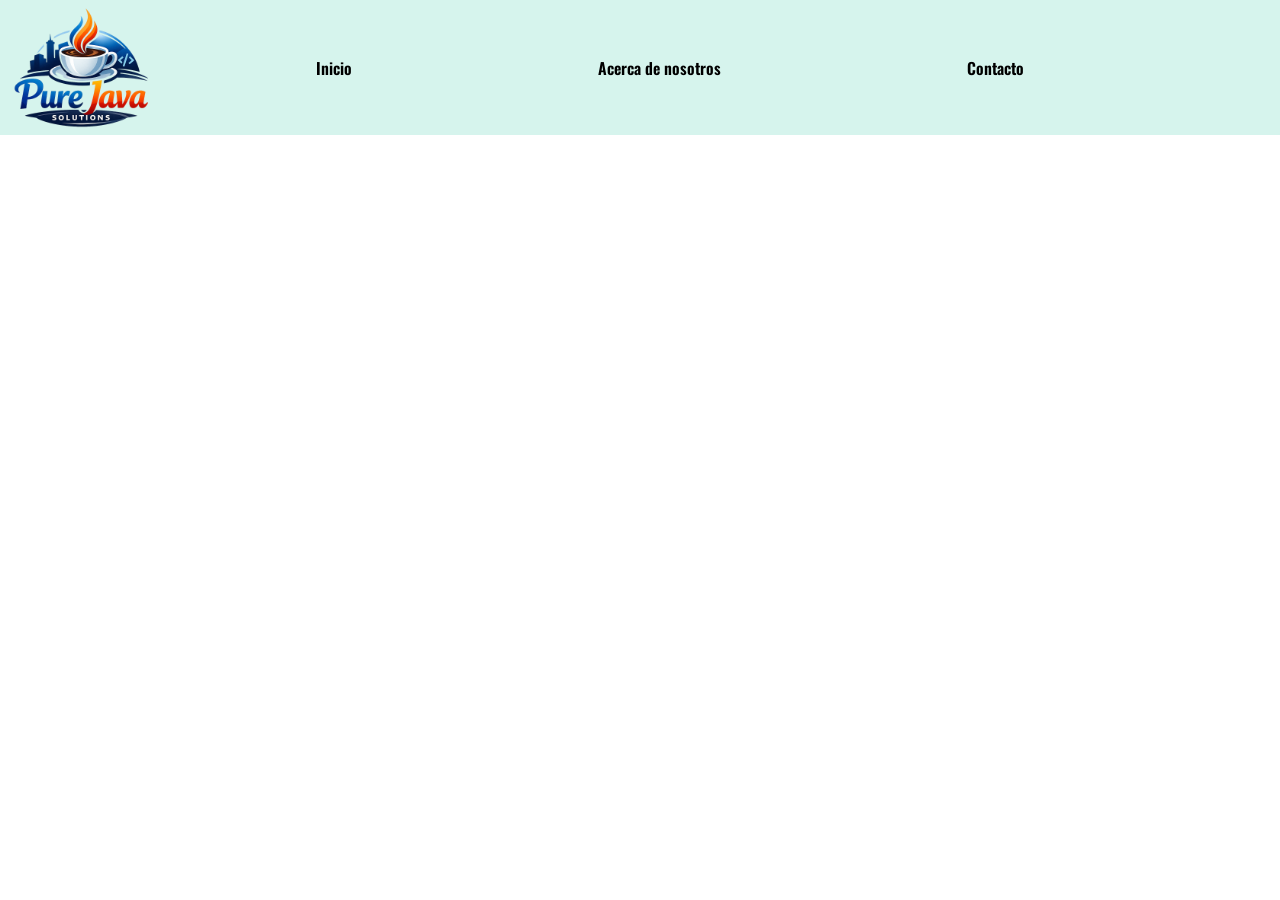
==== index.html @ aa398c0d "Añade Navbar" ====
<!DOCTYPE html>
<html lang="en">
<head>
    <meta charset="UTF-8">
    <meta name="viewport" content="width=device-width, initial-scale=1.0">
    <title>Document</title>
    <link rel="stylesheet" href="./styles/main.css">

    <!-- fuentes -->

    <link rel="preconnect" href="https://fonts.googleapis.com">
    <link rel="preconnect" href="https://fonts.gstatic.com" crossorigin>
    <link href="https://fonts.googleapis.com/css2?family=Oswald:wght@200..700&display=swap" rel="stylesheet">

</head>
<body>
    <header>
        <nav id="navbar">
            <section class="img-container">
                <a href=""><img src="./media/logo.png" alt="Logo Pure Java Solutions" class="img"></a>
            </section>
            <section class="links-container">
                <a href="#" class="link">Inicio</a>
                <a href="#" class="link">Acerca de nosotros</a>
                <a href="#" class="link">Contacto</a>
            </section>
        </nav>
    </header>
    <main>
        
    </main>
    <footer>

    </footer>
</body>
</html>
---- styles/main.css ----
/* Paleta de colores */

html{
    --colorPrimario: #473472;
    --colorSecundario: #53629E;
    --colorTerciario: #87BAC3;
    --colorCuaternario: #D6F4ED;
}

*{
    padding: 0;
    margin: 0;
}

body{
    font-family: "Oswald", sans-serif;
}

/* Navbar */

#navbar{
    height: 15vh;
    display: flex;
    justify-content: space-around;
    align-items: center;
    background-color: var(--colorCuaternario);
}

.img-container{
    height: 90%;
    margin-left: 1vw;
    width: 30%;
    display: flex;
    justify-content: flex-start;
}

.img{
    height: 100%;
}

.img:hover{
    transform: scale(1.01);
}

.links-container{
    width: 70%;
    display: flex;
    justify-content: space-between;
    margin-right: 20vw;
}

.link{
    text-decoration: none;
    color: black;
    font-weight: 600;
}
.link:hover{
    transform: scale(1.05);
    color: rgba(0, 0, 0, 0.651);
}

.link:active{
    transform: scale(.9);
    color: rgba(0, 0, 0, 0.401);
}

/* Inicio */



/* Acerca de nosotros */



/* Contacto */
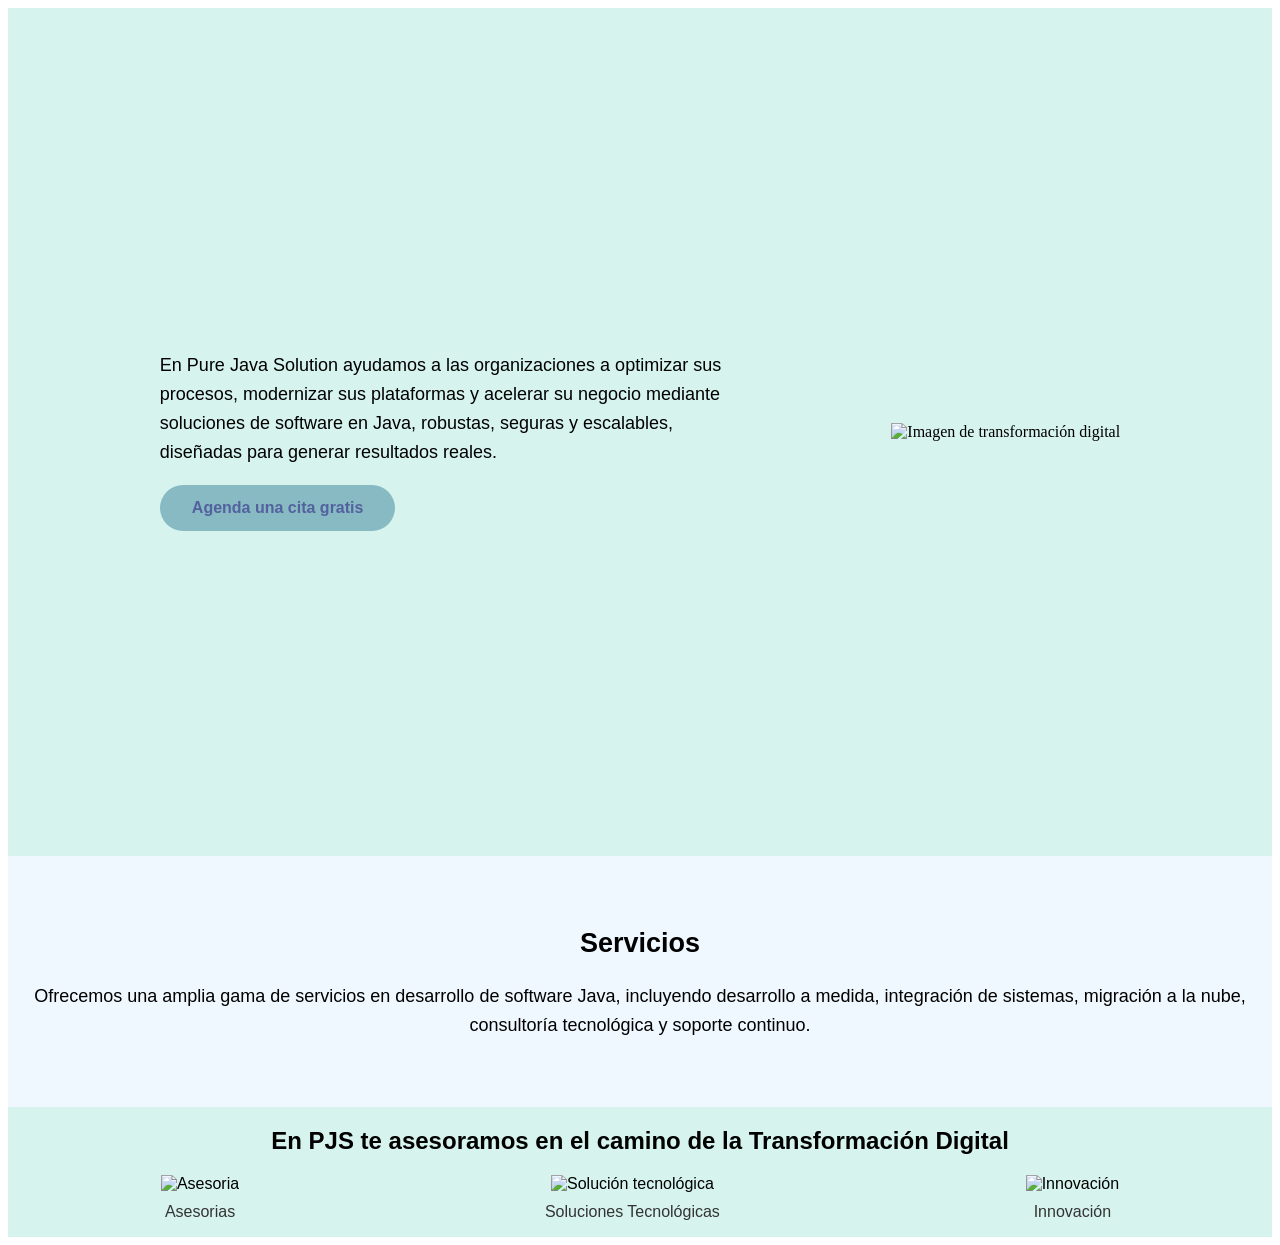
==== commit bdde4b08: "WIP Pagina principal" ====
--- a/index.html
+++ b/index.html
@@ -1,36 +1,72 @@
-<!DOCTYPE html>
+<!doctype html>
 <html lang="en">
-<head>
-    <meta charset="UTF-8">
-    <meta name="viewport" content="width=device-width, initial-scale=1.0">
+  <head>
+    <meta charset="UTF-8" />
+    <meta name="viewport" content="width=device-width, initial-scale=1.0" />
     <title>Document</title>
-    <link rel="stylesheet" href="./styles/main.css">
-
-    <!-- fuentes -->
-
-    <link rel="preconnect" href="https://fonts.googleapis.com">
-    <link rel="preconnect" href="https://fonts.gstatic.com" crossorigin>
-    <link href="https://fonts.googleapis.com/css2?family=Oswald:wght@200..700&display=swap" rel="stylesheet">
-
-</head>
-<body>
+    <link rel="stylesheet" href="./styles/main.css" />
+  </head>
+  <body>
     <header>
-        <nav id="navbar">
-            <section class="img-container">
-                <a href=""><img src="./media/logo.png" alt="Logo Pure Java Solutions" class="img"></a>
-            </section>
-            <section class="links-container">
-                <a href="#" class="link">Inicio</a>
-                <a href="#" class="link">Acerca de nosotros</a>
-                <a href="#" class="link">Contacto</a>
-            </section>
-        </nav>
+      <nav></nav>
     </header>
     <main>
-        
+      <div class="contenedor-principal">
+        <section class="descripcion">
+          <p class="texto-descripcion">
+            En Pure Java Solution ayudamos a las organizaciones a optimizar sus
+            procesos, modernizar sus plataformas y acelerar su negocio mediante
+            soluciones de software en Java, robustas, seguras y escalables,
+            diseñadas para generar resultados reales.
+          </p>
+          <a href="/contacto.html" class="boton">Agenda una cita gratis</a>
+        </section>
+        <section>
+          <img
+            src="./assets/imagen1.jpg"
+            alt="Imagen de transformación digital"
+            width="300px"
+            height="300px"
+          />
+        </section>
+      </div>
+      <section class="servicios">
+        <h2>Servicios</h2>
+        <p>
+          Ofrecemos una amplia gama de servicios en desarrollo de software Java,
+          incluyendo desarrollo a medida, integración de sistemas, migración a
+          la nube, consultoría tecnológica y soporte continuo.
+        </p>
+      </section>
+      <section class="asesoramiento">
+        <h2>En PJS te asesoramos en el camino de la Transformación Digital</h2>
+        <div class="seccion-imagenes">
+          <div class="imagen-objeto">
+            <img
+              src="https://grupotimexico.com/wp-content/uploads/2025/03/GTIM-Expertos-en-Transformacion-Digital-Assessment-Digital-Vision-Digital.jpg"
+              alt="Asesoria"
+            />
+            <p class="texto-imagen">Asesorias</p>
+          </div>
+
+          <div class="imagen-objeto">
+            <img
+              src="https://grupotimexico.com/wp-content/uploads/2025/03/GTIM-Expertos-en-Transformacion-Digital-Assessment-Digital-Road-Map.jpg"
+              alt="Solución tecnológica"
+            />
+            <p class="texto-imagen">Soluciones Tecnológicas</p>
+          </div>
+
+          <div class="imagen-objeto">
+            <img
+              src="https://grupotimexico.com/wp-content/uploads/2025/03/GTIM-Expertos-en-Transformacion-Digital-Assessment-Digital-Transformacion.jpg"
+              alt="Innovación"
+            />
+            <p class="texto-imagen">Innovación</p>
+          </div>
+        </div>
+      </section>
     </main>
-    <footer>
-
-    </footer>
-</body>
-</html>+    <footer></footer>
+  </body>
+</html>
--- a/styles/main.css
+++ b/styles/main.css
@@ -7,66 +7,96 @@
     --colorCuaternario: #D6F4ED;
 }
 
-*{
-    padding: 0;
-    margin: 0;
+/* Inicio */
+main {
+    width: 100%;
+    display: flex;
+    flex-direction: column;
 }
 
-body{
-    font-family: "Oswald", sans-serif;
+.contenedor-principal {
+    background-color: var(--colorCuaternario);
+    height: 80vh;
+    display: flex;
+    align-items: center;
+    justify-content: space-around;
+    padding: 4rem 8%;
+    gap: 30px;
 }
 
-/* Navbar */
-
-#navbar{
-    height: 15vh;
-    display: flex;
-    justify-content: space-around;
-    align-items: center;
-    background-color: var(--colorCuaternario);
+.descripcion {
+    max-width: 600px;
 }
 
-.img-container{
-    height: 90%;
-    margin-left: 1vw;
-    width: 30%;
-    display: flex;
-    justify-content: flex-start;
+.texto-descripcion {
+    font-family: 'Arial', sans-serif;
+    font-size: 18px;
+    line-height: 1.6;
 }
 
-.img{
-    height: 100%;
+.boton {
+    font-family: 'Arial', sans-serif;
+    display: inline-block;
+    background-color: var(--colorTerciario);
+    color: var(--colorSecundario);
+    border-radius: 25px;
+    padding: 14px 32px;
+    text-decoration: none;
+    font-weight: 600;
 }
 
-.img:hover{
-    transform: scale(1.01);
+.boton:hover {
+    box-shadow: 0 6px 20px rgba(0,0,0,0.15);
 }
 
-.links-container{
-    width: 70%;
-    display: flex;
-    justify-content: space-between;
-    margin-right: 20vw;
+.asesoramiento {
+    background-color: var(--colorCuaternario);
+    text-align: center;
+
 }
 
-.link{
-    text-decoration: none;
-    color: black;
-    font-weight: 600;
+.servicios {
+    font-family: 'Arial', sans-serif;
+    background-color: aliceblue;
+    font-size: 18px;
+    padding: 50px 0;
 }
-.link:hover{
-    transform: scale(1.05);
-    color: rgba(0, 0, 0, 0.651);
+.servicios h2 {
+    text-align: center;
 }
 
-.link:active{
-    transform: scale(.9);
-    color: rgba(0, 0, 0, 0.401);
+.servicios p {
+    text-align: center;
+    line-height: 1.6;
 }
 
-/* Inicio */
+.seccion-imagenes {
+    display: flex;
+    flex-direction: row;
+    justify-content: space-around;
+}
 
+.imagen-objeto {
+  text-align: center;
+}
 
+.imagen-objeto img {
+  width: 300px;
+  height: 300px;
+  object-fit: contain;
+}
+
+.texto-imagen {
+  margin-top: 10px;
+  font-size: 16px;
+  font-weight: 500;
+  color: #333;
+}
+
+.asesoramiento {
+    font-family: 'Arial', sans-serif;
+    text-align: center;
+}
 
 /* Acerca de nosotros */
 
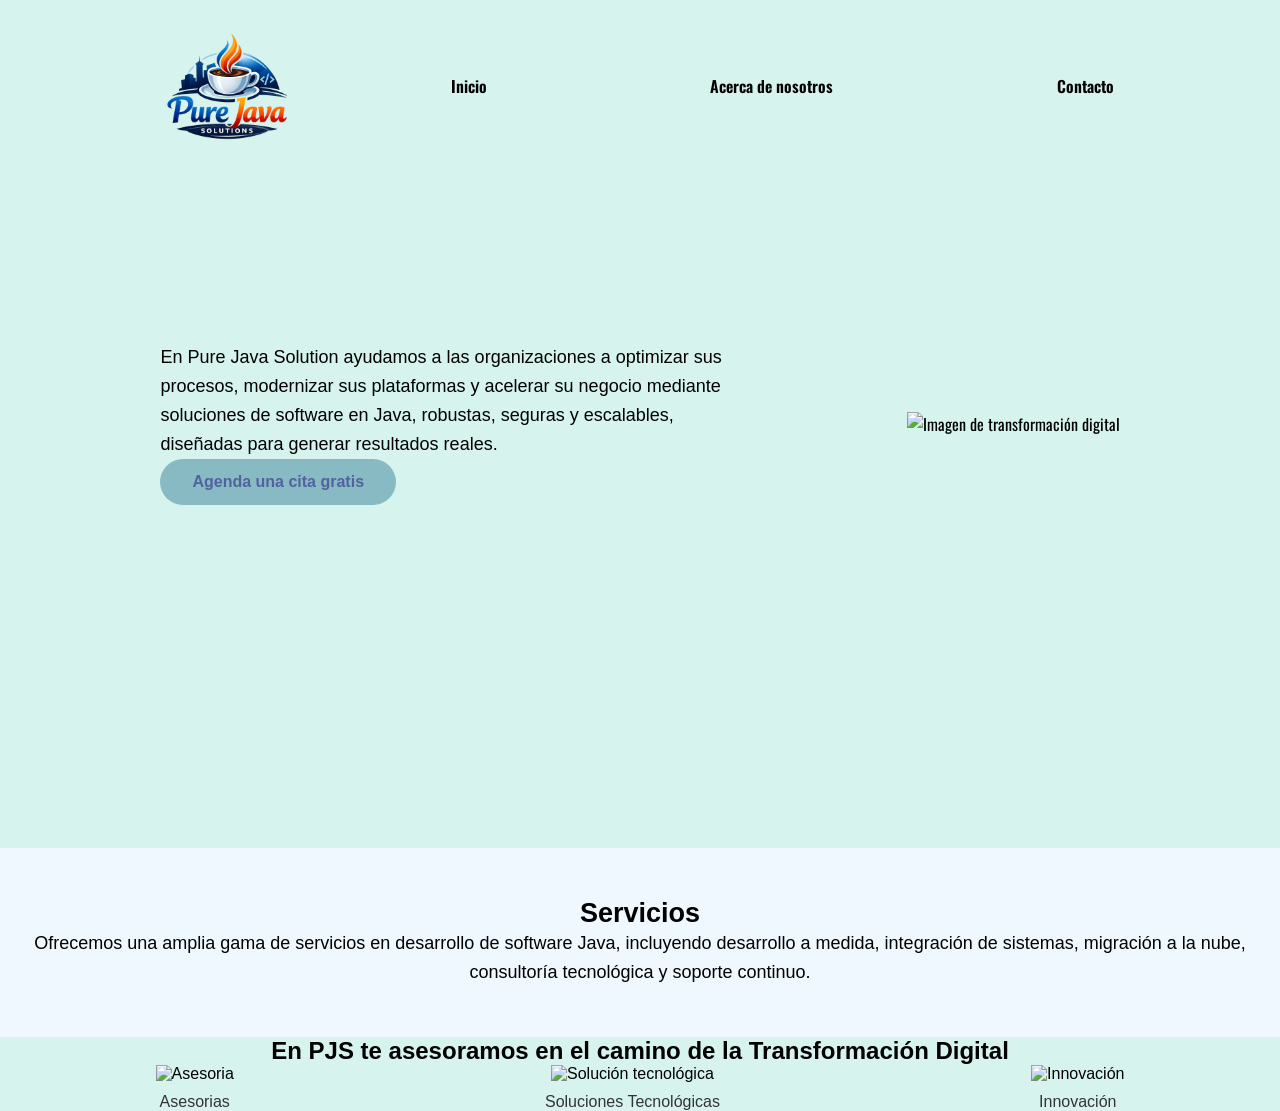
==== commit b96321ad: "Merge branch 'main' into Eduardo" ====
--- a/index.html
+++ b/index.html
@@ -4,11 +4,27 @@
     <meta charset="UTF-8" />
     <meta name="viewport" content="width=device-width, initial-scale=1.0" />
     <title>Document</title>
-    <link rel="stylesheet" href="./styles/main.css" />
-  </head>
-  <body>
+    <link rel="stylesheet" href="./styles/main.css">
+
+    <!-- fuentes -->
+
+    <link rel="preconnect" href="https://fonts.googleapis.com">
+    <link rel="preconnect" href="https://fonts.gstatic.com" crossorigin>
+    <link href="https://fonts.googleapis.com/css2?family=Oswald:wght@200..700&display=swap" rel="stylesheet">
+
+</head>
+<body>
     <header>
-      <nav></nav>
+        <nav id="navbar">
+            <section class="img-container">
+                <a href=""><img src="./media/logo.png" alt="Logo Pure Java Solutions" class="img"></a>
+            </section>
+            <section class="links-container">
+                <a href="#" class="link">Inicio</a>
+                <a href="#" class="link">Acerca de nosotros</a>
+                <a href="#" class="link">Contacto</a>
+            </section>
+        </nav>
     </header>
     <main>
       <div class="contenedor-principal">
--- a/styles/main.css
+++ b/styles/main.css
@@ -5,6 +5,76 @@
     --colorSecundario: #53629E;
     --colorTerciario: #87BAC3;
     --colorCuaternario: #D6F4ED;
+}
+
+*{
+    padding: 0;
+    margin: 0;
+}
+
+body{
+    font-family: "Oswald", sans-serif;
+}
+
+/* Navbar */
+
+header{
+    display: flex;
+    justify-content: center;
+    position: fixed; 
+    top: 0;
+    left: 0;
+    width: 100%;
+    z-index: 1000;
+}
+
+#navbar{
+    height: 15vh;
+    width: 80vw;
+    display: flex;
+    justify-content: space-around;
+    align-items: center;
+    background-color: var(--colorCuaternario);
+    border-radius: 100px;
+    margin-top: 2vh;
+}
+
+.img-container{
+    height: 80%;
+    margin-left: 3vw;
+    width: 30%;
+    display: flex;
+    justify-content: flex-start;
+}
+
+.img{
+    height: 100%;
+}
+
+.img:hover{
+    transform: scale(1.01);
+}
+
+.links-container{
+    width: 70%;
+    display: flex;
+    justify-content: space-between;
+    margin-right: 3vw;
+}
+
+.link{
+    text-decoration: none;
+    color: black;
+    font-weight: 600;
+}
+.link:hover{
+    transform: scale(1.05);
+    color: rgba(0, 0, 0, 0.651);
+}
+
+.link:active{
+    transform: scale(.9);
+    color: rgba(0, 0, 0, 0.401);
 }
 
 /* Inicio */
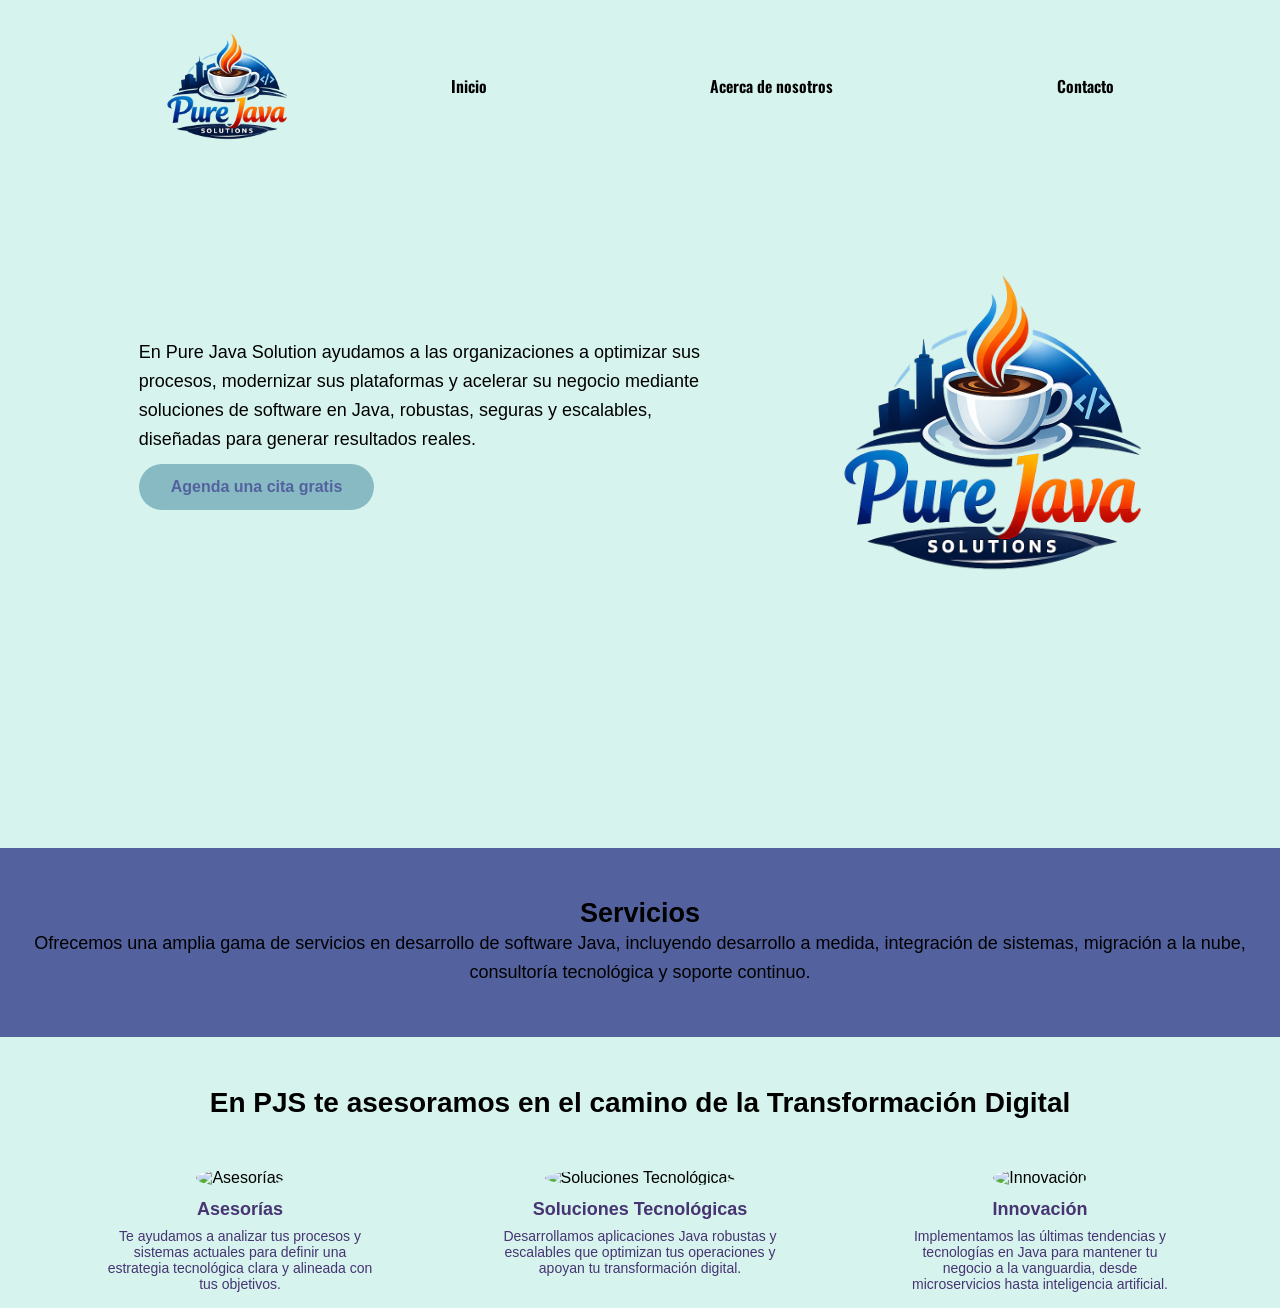
==== commit 1e11dfd5: "creación de página acerca de nosotros y cambios en los estilos" ====
--- a/index.html
+++ b/index.html
@@ -1,88 +1,96 @@
 <!doctype html>
 <html lang="en">
-  <head>
-    <meta charset="UTF-8" />
-    <meta name="viewport" content="width=device-width, initial-scale=1.0" />
-    <title>Document</title>
-    <link rel="stylesheet" href="./styles/main.css">
 
-    <!-- fuentes -->
+<head>
+  <meta charset="UTF-8" />
+  <meta name="viewport" content="width=device-width, initial-scale=1.0" />
+  <title>Document</title>
+  <link rel="stylesheet" href="./styles/main.css" />
 
-    <link rel="preconnect" href="https://fonts.googleapis.com">
-    <link rel="preconnect" href="https://fonts.gstatic.com" crossorigin>
-    <link href="https://fonts.googleapis.com/css2?family=Oswald:wght@200..700&display=swap" rel="stylesheet">
+  <!-- fuentes -->
 
+  <link rel="preconnect" href="https://fonts.googleapis.com" />
+  <link rel="preconnect" href="https://fonts.gstatic.com" crossorigin />
+  <link href="https://fonts.googleapis.com/css2?family=Oswald:wght@200..700&display=swap" rel="stylesheet" />
 </head>
+
 <body>
-    <header>
-        <nav id="navbar">
-            <section class="img-container">
-                <a href=""><img src="./media/logo.png" alt="Logo Pure Java Solutions" class="img"></a>
-            </section>
-            <section class="links-container">
-                <a href="#" class="link">Inicio</a>
-                <a href="#" class="link">Acerca de nosotros</a>
-                <a href="#" class="link">Contacto</a>
-            </section>
-        </nav>
-    </header>
-    <main>
-      <div class="contenedor-principal">
-        <section class="descripcion">
-          <p class="texto-descripcion">
-            En Pure Java Solution ayudamos a las organizaciones a optimizar sus
-            procesos, modernizar sus plataformas y acelerar su negocio mediante
-            soluciones de software en Java, robustas, seguras y escalables,
-            diseñadas para generar resultados reales.
+  <header>
+    <nav id="navbar">
+      <section class="img-container">
+        <a href=""><img src="./media/logo.png" alt="Logo Pure Java Solutions" class="img" /></a>
+      </section>
+      <section class="links-container">
+        <a href="/index.html" class="link">Inicio</a>
+        <a href="/acerca.html" class="link">Acerca de nosotros</a>
+        <a href="#" class="link">Contacto</a>
+      </section>
+    </nav>
+  </header>
+  <main>
+    <div class="contenedor-principal">
+      <section class="descripcion">
+        <p class="texto-descripcion">
+          En Pure Java Solution ayudamos a las organizaciones a optimizar sus
+          procesos, modernizar sus plataformas y acelerar su negocio mediante
+          soluciones de software en Java, robustas, seguras y escalables,
+          diseñadas para generar resultados reales.
+        </p>
+        <a href="/contacto.html" class="boton">Agenda una cita gratis</a>
+      </section>
+      <section>
+        <img src="./media/logo.png" alt="Imagen de transformación digital" width="300px" height="300px" />
+      </section>
+    </div>
+    <section class="servicios">
+      <h2>Servicios</h2>
+      <p>
+        Ofrecemos una amplia gama de servicios en desarrollo de software Java,
+        incluyendo desarrollo a medida, integración de sistemas, migración a
+        la nube, consultoría tecnológica y soporte continuo.
+      </p>
+    </section>
+    <section class="asesoramiento">
+      <h2>En PJS te asesoramos en el camino de la Transformación Digital</h2>
+      <div class="tarjetas-servicios">
+        <div class="tarjeta">
+          <img
+            src="https://grupotimexico.com/wp-content/uploads/2025/03/GTIM-Expertos-en-Transformacion-Digital-Assessment-Digital-Vision-Digital.jpg"
+            alt="Asesorías" />
+          <h3>Asesorías</h3>
+          <p>
+            Te ayudamos a analizar tus procesos y sistemas actuales para
+            definir una estrategia tecnológica clara y alineada con tus
+            objetivos.
           </p>
-          <a href="/contacto.html" class="boton">Agenda una cita gratis</a>
-        </section>
-        <section>
+        </div>
+
+        <div class="tarjeta">
           <img
-            src="./assets/imagen1.jpg"
-            alt="Imagen de transformación digital"
-            width="300px"
-            height="300px"
-          />
-        </section>
+            src="https://grupotimexico.com/wp-content/uploads/2025/03/GTIM-Expertos-en-Transformacion-Digital-Assessment-Digital-Road-Map.jpg"
+            alt="Soluciones Tecnológicas" />
+          <h3>Soluciones Tecnológicas</h3>
+          <p>
+            Desarrollamos aplicaciones Java robustas y escalables que optimizan tus
+            operaciones y apoyan tu transformación digital.
+          </p>
+        </div>
+
+        <div class="tarjeta">
+          <img
+            src="https://grupotimexico.com/wp-content/uploads/2025/03/GTIM-Expertos-en-Transformacion-Digital-Assessment-Digital-Transformacion.jpg"
+            alt="Innovación" />
+          <h3>Innovación</h3>
+          <p>
+            Implementamos las últimas tendencias y tecnologías en Java para
+            mantener tu negocio a la vanguardia, desde microservicios hasta
+            inteligencia artificial.
+          </p>
+        </div>
       </div>
-      <section class="servicios">
-        <h2>Servicios</h2>
-        <p>
-          Ofrecemos una amplia gama de servicios en desarrollo de software Java,
-          incluyendo desarrollo a medida, integración de sistemas, migración a
-          la nube, consultoría tecnológica y soporte continuo.
-        </p>
-      </section>
-      <section class="asesoramiento">
-        <h2>En PJS te asesoramos en el camino de la Transformación Digital</h2>
-        <div class="seccion-imagenes">
-          <div class="imagen-objeto">
-            <img
-              src="https://grupotimexico.com/wp-content/uploads/2025/03/GTIM-Expertos-en-Transformacion-Digital-Assessment-Digital-Vision-Digital.jpg"
-              alt="Asesoria"
-            />
-            <p class="texto-imagen">Asesorias</p>
-          </div>
+    </section>
+  </main>
+  <footer>
+</body>
 
-          <div class="imagen-objeto">
-            <img
-              src="https://grupotimexico.com/wp-content/uploads/2025/03/GTIM-Expertos-en-Transformacion-Digital-Assessment-Digital-Road-Map.jpg"
-              alt="Solución tecnológica"
-            />
-            <p class="texto-imagen">Soluciones Tecnológicas</p>
-          </div>
-
-          <div class="imagen-objeto">
-            <img
-              src="https://grupotimexico.com/wp-content/uploads/2025/03/GTIM-Expertos-en-Transformacion-Digital-Assessment-Digital-Transformacion.jpg"
-              alt="Innovación"
-            />
-            <p class="texto-imagen">Innovación</p>
-          </div>
-        </div>
-      </section>
-    </main>
-    <footer></footer>
-  </body>
-</html>
+</html>
--- a/styles/main.css
+++ b/styles/main.css
@@ -1,34 +1,34 @@
 /* Paleta de colores */
 
-html{
+html {
     --colorPrimario: #473472;
     --colorSecundario: #53629E;
     --colorTerciario: #87BAC3;
     --colorCuaternario: #D6F4ED;
 }
 
-*{
+* {
     padding: 0;
     margin: 0;
 }
 
-body{
+body {
     font-family: "Oswald", sans-serif;
 }
 
 /* Navbar */
 
-header{
+header {
     display: flex;
     justify-content: center;
-    position: fixed; 
+    position: fixed;
     top: 0;
     left: 0;
     width: 100%;
     z-index: 1000;
 }
 
-#navbar{
+#navbar {
     height: 15vh;
     width: 80vw;
     display: flex;
@@ -39,7 +39,7 @@
     margin-top: 2vh;
 }
 
-.img-container{
+.img-container {
     height: 80%;
     margin-left: 3vw;
     width: 30%;
@@ -47,32 +47,33 @@
     justify-content: flex-start;
 }
 
-.img{
+.img {
     height: 100%;
 }
 
-.img:hover{
+.img:hover {
     transform: scale(1.01);
 }
 
-.links-container{
+.links-container {
     width: 70%;
     display: flex;
     justify-content: space-between;
     margin-right: 3vw;
 }
 
-.link{
+.link {
     text-decoration: none;
     color: black;
     font-weight: 600;
 }
-.link:hover{
+
+.link:hover {
     transform: scale(1.05);
     color: rgba(0, 0, 0, 0.651);
 }
 
-.link:active{
+.link:active {
     transform: scale(.9);
     color: rgba(0, 0, 0, 0.401);
 }
@@ -105,6 +106,7 @@
 }
 
 .boton {
+    margin-top: 10px;
     font-family: 'Arial', sans-serif;
     display: inline-block;
     background-color: var(--colorTerciario);
@@ -116,21 +118,28 @@
 }
 
 .boton:hover {
-    box-shadow: 0 6px 20px rgba(0,0,0,0.15);
+    box-shadow: 0 6px 20px rgba(0, 0, 0, 0.15);
 }
 
 .asesoramiento {
     background-color: var(--colorCuaternario);
     text-align: center;
-
+    font-family: 'Arial', sans-serif;
+    text-align: center;
+}
+
+.asesoramiento h2 {
+    margin: 50px;
+    font-size: 28px;
 }
 
 .servicios {
     font-family: 'Arial', sans-serif;
-    background-color: aliceblue;
+    background-color: var(--colorSecundario);
     font-size: 18px;
     padding: 50px 0;
 }
+
 .servicios h2 {
     text-align: center;
 }
@@ -140,38 +149,69 @@
     line-height: 1.6;
 }
 
-.seccion-imagenes {
-    display: flex;
-    flex-direction: row;
-    justify-content: space-around;
-}
-
-.imagen-objeto {
-  text-align: center;
-}
-
-.imagen-objeto img {
-  width: 300px;
-  height: 300px;
-  object-fit: contain;
-}
-
-.texto-imagen {
-  margin-top: 10px;
-  font-size: 16px;
-  font-weight: 500;
-  color: #333;
-}
-
-.asesoramiento {
-    font-family: 'Arial', sans-serif;
-    text-align: center;
-}
+.tarjetas-servicios {
+    display: flex;
+    justify-content: center;
+    gap: 100px;
+}
+
+.tarjeta {
+    width: 300px;
+    text-align: center;
+    padding-bottom: 16px;
+}
+
+.tarjeta img {
+    width: 100%;
+    height: 200px;
+    object-fit: cover;
+    border-radius: 50%;
+}
+
+.tarjeta h3 {
+    margin: 12px 0 8px;
+    font-size: 18px;
+    color: var(--colorPrimario);
+    font-family: 'Arial', sans-serif;
+}
+
+.tarjeta p {
+    font-family: 'Arial', sans-serif;
+    padding: 0 12px;
+    font-size: 14px;
+    color: var(--colorPrimario);
+}
+
 
 /* Acerca de nosotros */
-
-
-
-/* Contacto */
-
-
+.contenedor-acerca {
+    background-color: var(--colorCuaternario);
+    height: 80vh;
+    display: flex;
+    align-items: center;
+    padding: 4rem 8%;
+    gap: 30px;
+}
+
+.por-que-nosotros {
+    width: 100%;
+    text-align: center;
+    padding: 20px;
+    background-color: var(--colorSecundario);
+
+}
+
+.por-que-nosotros h2 {
+    font-family: 'Arial', sans-serif;
+    font-size: 28px;
+}
+
+.por-que-nosotros p {
+    margin: 20px auto;
+    max-width: 600px;
+    font-family: 'Arial', sans-serif;
+    line-height: 1.6;
+    font-size: 20px;
+}
+
+/* Contacto */
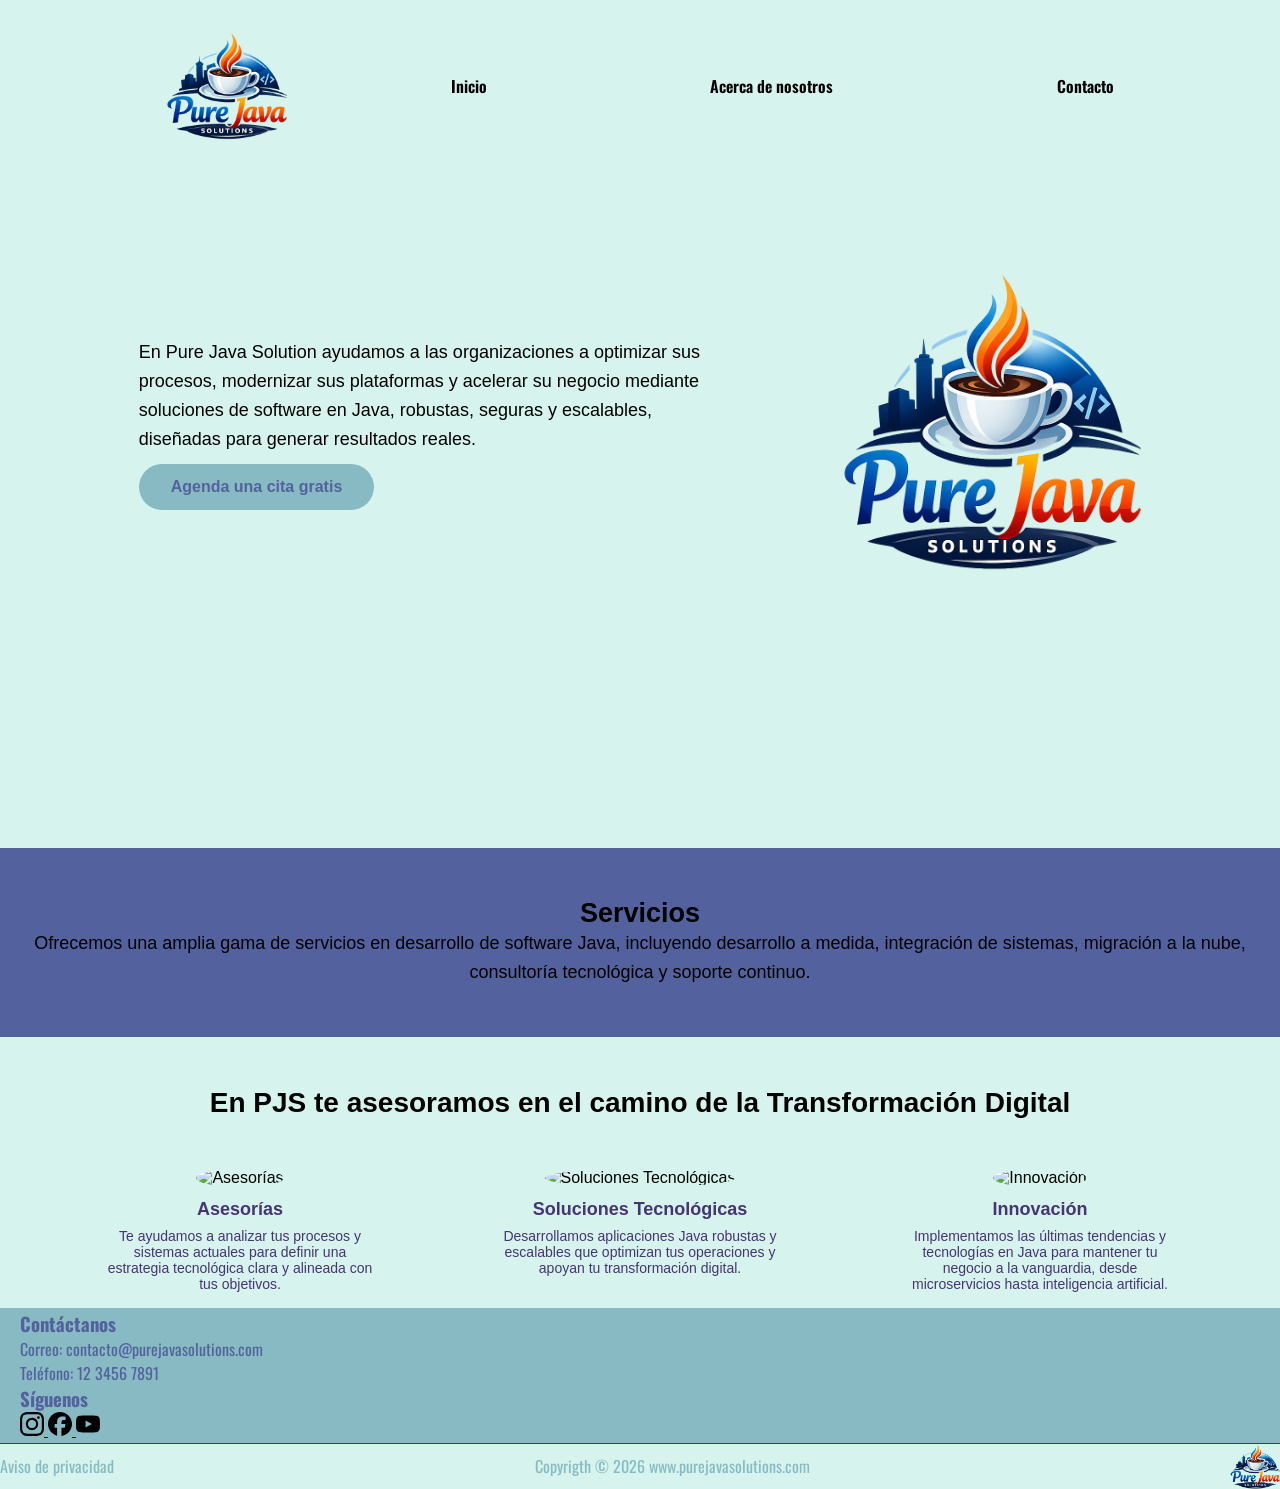
==== commit db07e2a9: "Footer" ====
--- a/index.html
+++ b/index.html
@@ -91,6 +91,42 @@
     </section>
   </main>
   <footer>
+       <div class="contacto">
+            <h3>Contáctanos</h3>
+            <p> Correo: contacto@purejavasolutions.com</p>
+            <p>Teléfono: 12 3456 7891</p>
+
+            <h3>Síguenos</h3>
+            <div class="redes">
+                <a href="https://www.instagram.com/" target="blank">
+                    <svg role="img" viewBox="0 0 24 24" xmlns="http://www.w3.org/2000/svg">
+                        <title>Instagram</title>
+                        <path d="M7.0301.084c-1.2768.0602-2.1487.264-2.911.5634-.7888.3075-1.4575.72-2.1228 1.3877-.6652.6677-1.075 1.3368-1.3802 2.127-.2954.7638-.4956 1.6365-.552 2.914-.0564 1.2775-.0689 1.6882-.0626 4.947.0062 3.2586.0206 3.6671.0825 4.9473.061 1.2765.264 2.1482.5635 2.9107.308.7889.72 1.4573 1.388 2.1228.6679.6655 1.3365 1.0743 2.1285 1.38.7632.295 1.6361.4961 2.9134.552 1.2773.056 1.6884.069 4.9462.0627 3.2578-.0062 3.668-.0207 4.9478-.0814 1.28-.0607 2.147-.2652 2.9098-.5633.7889-.3086 1.4578-.72 2.1228-1.3881.665-.6682 1.0745-1.3378 1.3795-2.1284.2957-.7632.4966-1.636.552-2.9124.056-1.2809.0692-1.6898.063-4.948-.0063-3.2583-.021-3.6668-.0817-4.9465-.0607-1.2797-.264-2.1487-.5633-2.9117-.3084-.7889-.72-1.4568-1.3876-2.1228C21.2982 1.33 20.628.9208 19.8378.6165 19.074.321 18.2017.1197 16.9244.0645 15.6471.0093 15.236-.005 11.977.0014 8.718.0076 8.31.0215 7.0301.0839m.1402 21.6932c-1.17-.0509-1.8053-.2453-2.2287-.408-.5606-.216-.96-.4771-1.3819-.895-.422-.4178-.6811-.8186-.9-1.378-.1644-.4234-.3624-1.058-.4171-2.228-.0595-1.2645-.072-1.6442-.079-4.848-.007-3.2037.0053-3.583.0607-4.848.05-1.169.2456-1.805.408-2.2282.216-.5613.4762-.96.895-1.3816.4188-.4217.8184-.6814 1.3783-.9003.423-.1651 1.0575-.3614 2.227-.4171 1.2655-.06 1.6447-.072 4.848-.079 3.2033-.007 3.5835.005 4.8495.0608 1.169.0508 1.8053.2445 2.228.408.5608.216.96.4754 1.3816.895.4217.4194.6816.8176.9005 1.3787.1653.4217.3617 1.056.4169 2.2263.0602 1.2655.0739 1.645.0796 4.848.0058 3.203-.0055 3.5834-.061 4.848-.051 1.17-.245 1.8055-.408 2.2294-.216.5604-.4763.96-.8954 1.3814-.419.4215-.8181.6811-1.3783.9-.4224.1649-1.0577.3617-2.2262.4174-1.2656.0595-1.6448.072-4.8493.079-3.2045.007-3.5825-.006-4.848-.0608M16.953 5.5864A1.44 1.44 0 1 0 18.39 4.144a1.44 1.44 0 0 0-1.437 1.4424M5.8385 12.012c.0067 3.4032 2.7706 6.1557 6.173 6.1493 3.4026-.0065 6.157-2.7701 6.1506-6.1733-.0065-3.4032-2.771-6.1565-6.174-6.1498-3.403.0067-6.156 2.771-6.1496 6.1738M8 12.0077a4 4 0 1 1 4.008 3.9921A3.9996 3.9996 0 0 1 8 12.0077"/></svg>
+                </a>
+
+                <a href="https://www.facebook.com/">
+                    <svg role="img" target="blank" viewBox="0 0 24 24"  xmlns="http://www.w3.org/2000/svg">
+                        <title>Facebook</title>
+                        <path d="M9.101 23.691v-7.98H6.627v-3.667h2.474v-1.58c0-4.085 1.848-5.978 5.858-5.978.401 0 .955.042 1.468.103a8.68 8.68 0 0 1 1.141.195v3.325a8.623 8.623 0 0 0-.653-.036 26.805 26.805 0 0 0-.733-.009c-.707 0-1.259.096-1.675.309a1.686 1.686 0 0 0-.679.622c-.258.42-.374.995-.374 1.752v1.297h3.919l-.386 2.103-.287 1.564h-3.246v8.245C19.396 23.238 24 18.179 24 12.044c0-6.627-5.373-12-12-12s-12 5.373-12 12c0 5.628 3.874 10.35 9.101 11.647Z"/></svg>
+                </a>
+                <a href ="https://www.youtube.com/" >
+                    <svg role="img" target="blank" viewBox="0 0 24 24" xmlns="http://www.w3.org/2000/svg">
+                        <title>YouTube</title>
+                        <path d="M23.498 6.186a3.016 3.016 0 0 0-2.122-2.136C19.505 3.545 12 3.545 12 3.545s-7.505 0-9.377.505A3.017 3.017 0 0 0 .502 6.186C0 8.07 0 12 0 12s0 3.93.502 5.814a3.016 3.016 0 0 0 2.122 2.136c1.871.505 9.376.505 9.376.505s7.505 0 9.377-.505a3.015 3.015 0 0 0 2.122-2.136C24 15.93 24 12 24 12s0-3.93-.502-5.814zM9.545 15.568V8.432L15.818 12l-6.273 3.568z"/></svg>
+                </a>
+            </div>
+
+        </div>
+
+
+        <div class = "container">
+            <p> Aviso de privacidad</p>
+            <p> Copyrigth © 2026 www.purejavasolutions.com</p>
+            <img src="./media/logo.png" alt="Logo Pure Java Solutions" width="50px">
+        </div>
+
+    </footer>
+
 </body>
 
 </html>
--- a/styles/main.css
+++ b/styles/main.css
@@ -214,4 +214,28 @@
     font-size: 20px;
 }
 
-/* Contacto */+/* Contacto */
+
+/* Footer */
+
+
+div.contacto {
+    background-color: var(--colorTerciario);
+    color: var(--colorSecundario);
+    padding: 2px 20px 2px 20px;
+}
+
+div.container {
+    background-color: var(--colorCuaternario);
+    color: var(--colorTerciario);
+    border-top: 1px solid #473472;
+    display: flex;
+    justify-content: space-between;
+    align-items: center;
+    box-sizing:content-box;
+}
+
+.redes svg {
+    width: 24px;
+    height: 24px;
+}
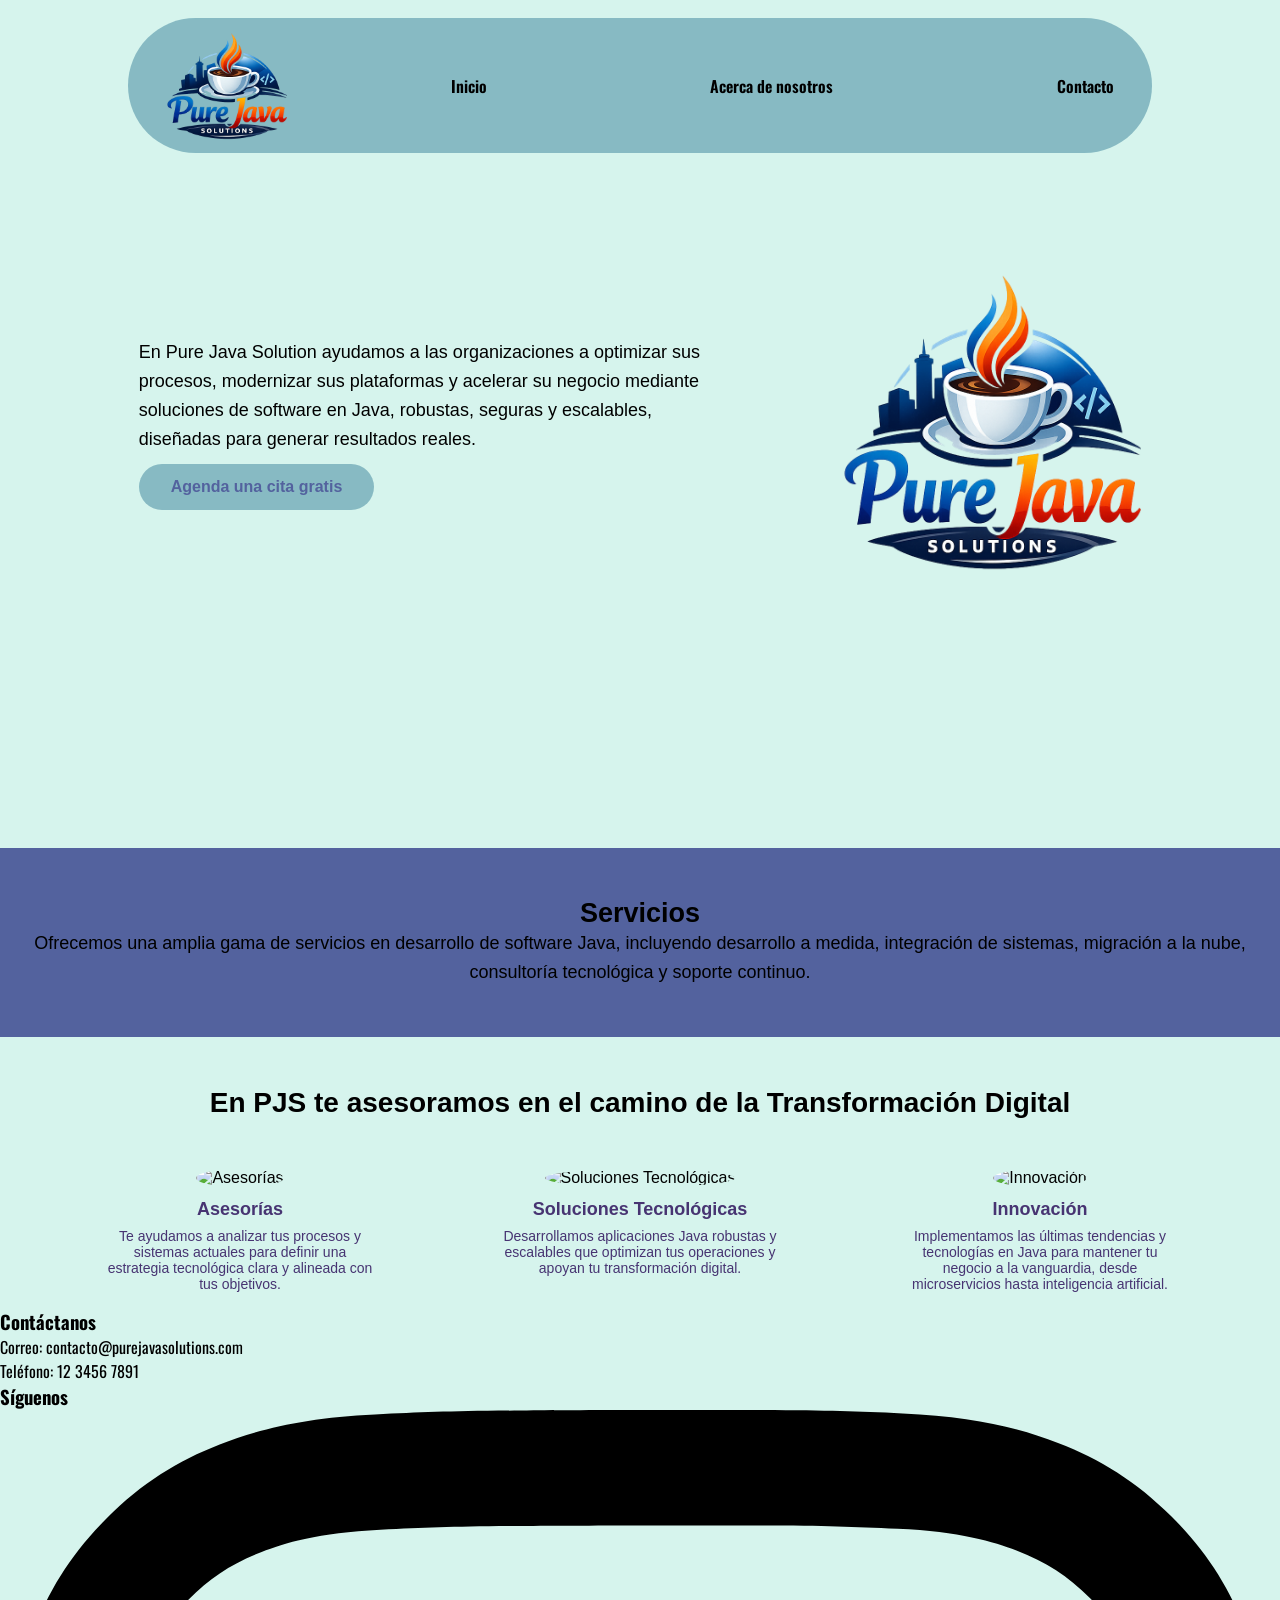
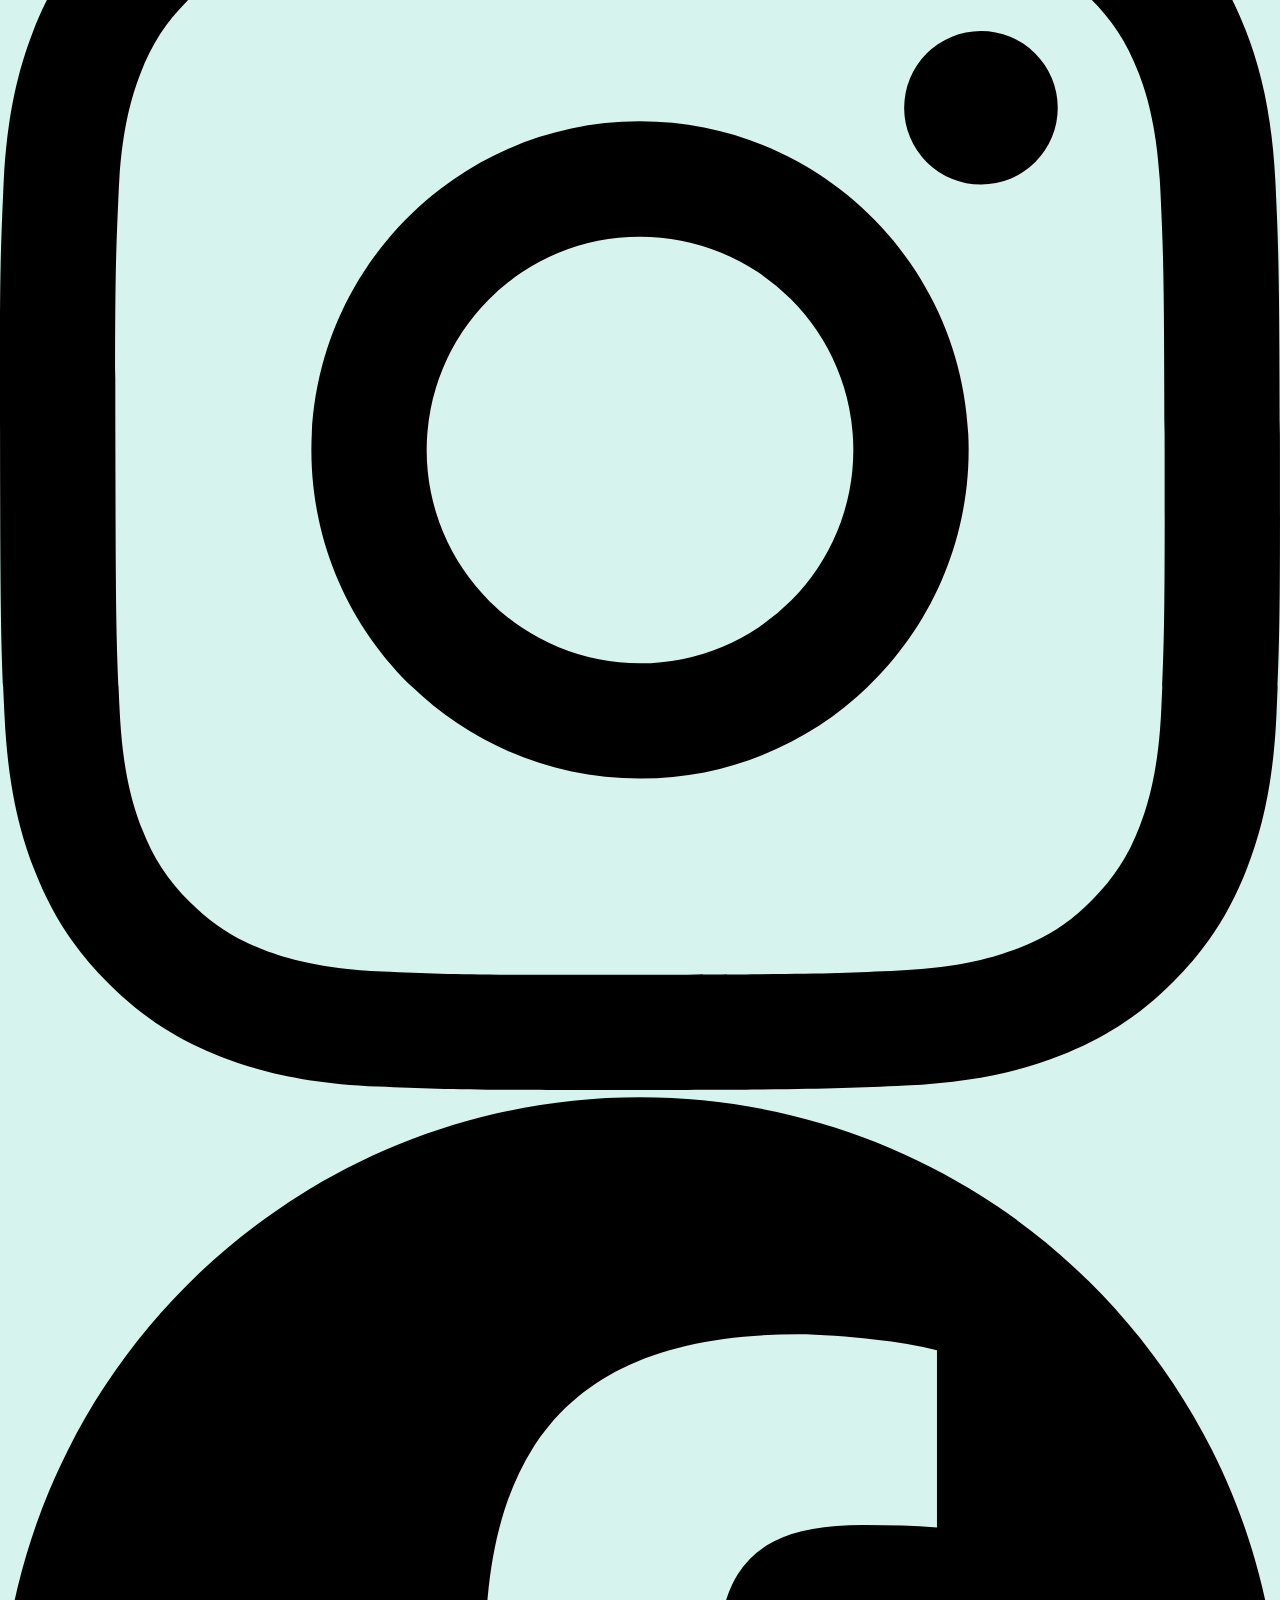
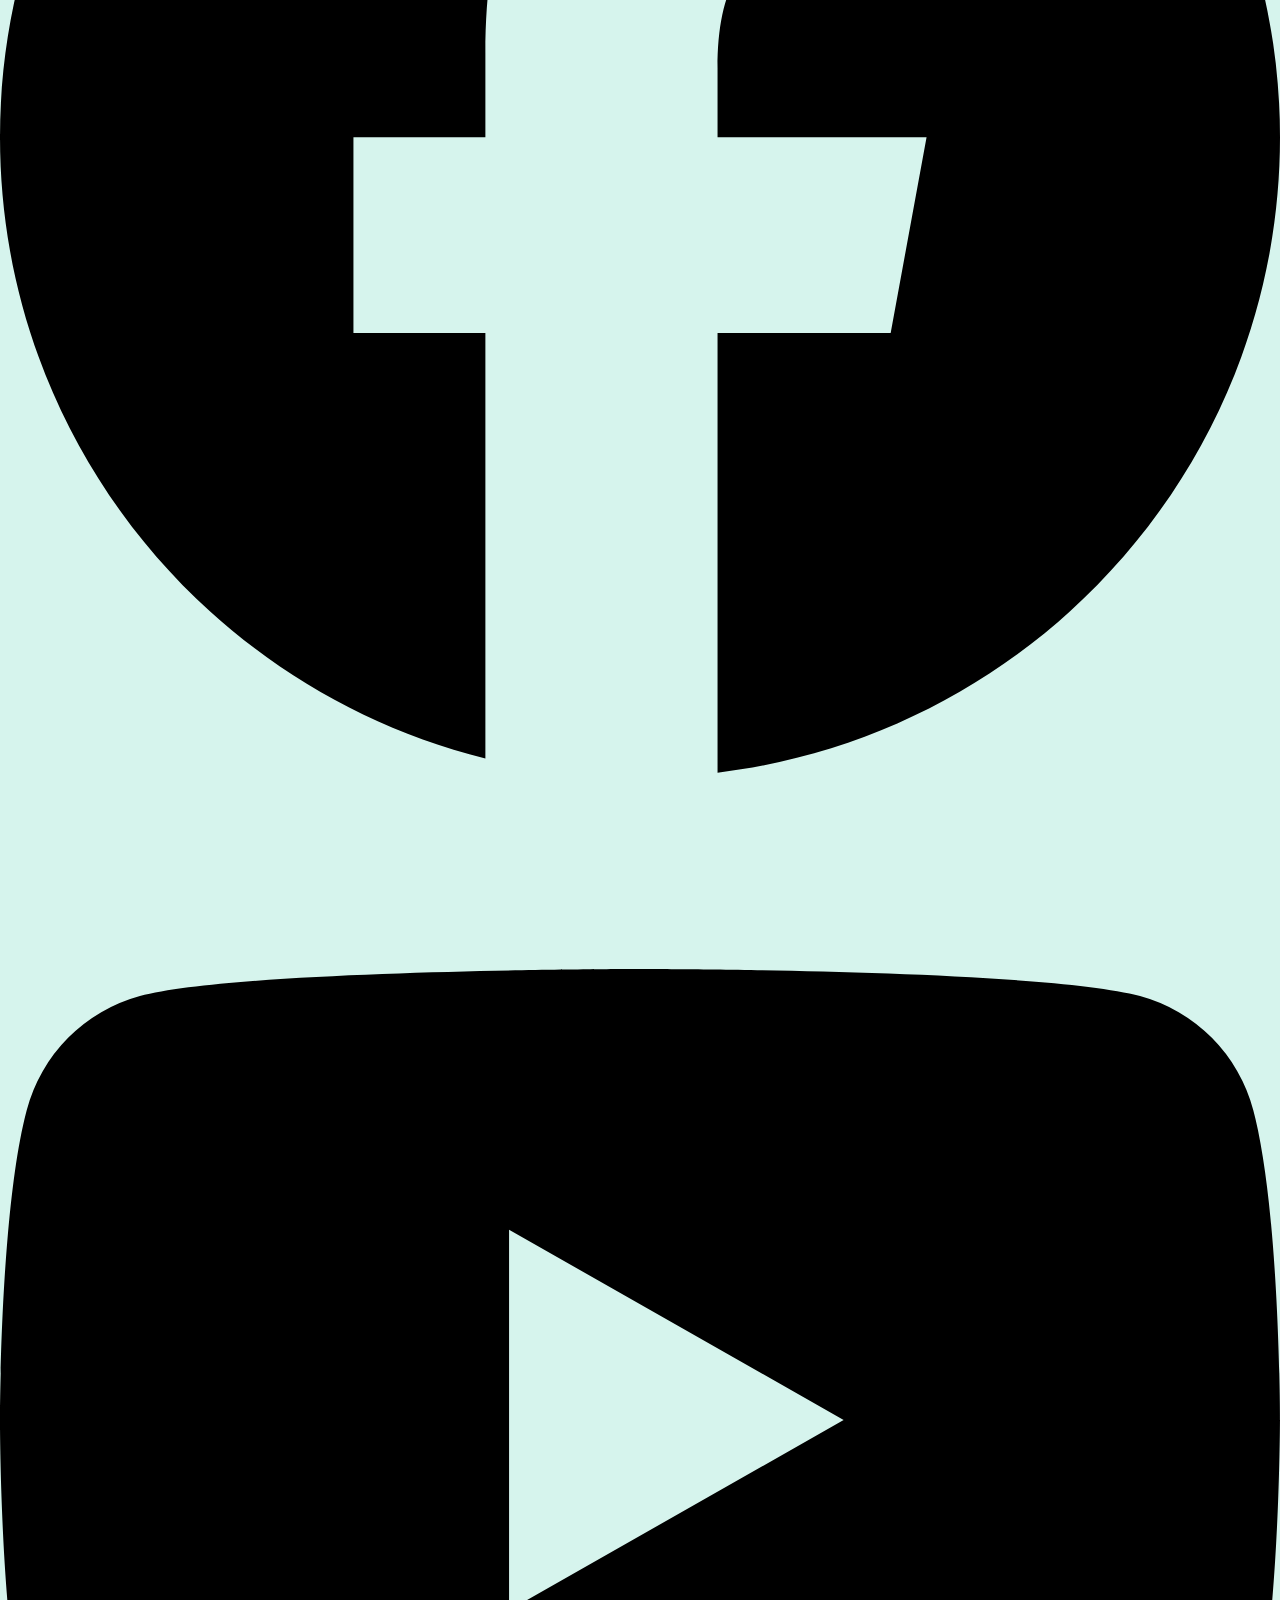
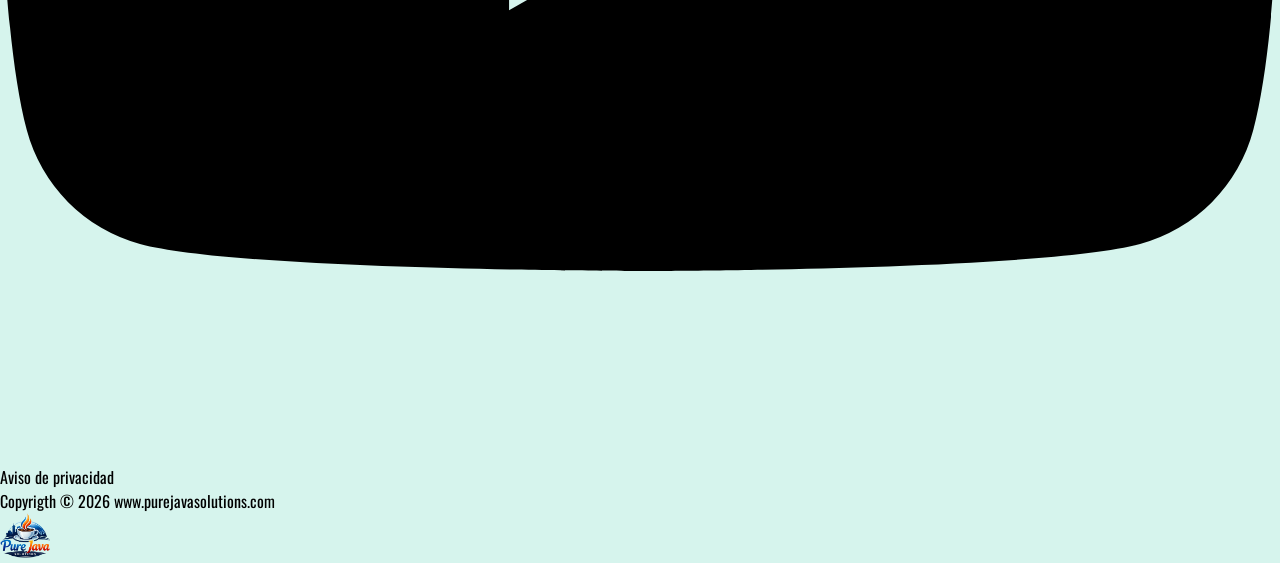
==== commit 07fd34d1: "Añade links a navbar de todas las paginas" ====
--- a/index.html
+++ b/index.html
@@ -18,12 +18,12 @@
   <header>
     <nav id="navbar">
       <section class="img-container">
-        <a href=""><img src="./media/logo.png" alt="Logo Pure Java Solutions" class="img" /></a>
+        <a href="./index.html"><img src="./media/logo.png" alt="Logo Pure Java Solutions" class="img" /></a>
       </section>
       <section class="links-container">
-        <a href="/index.html" class="link">Inicio</a>
-        <a href="/acerca.html" class="link">Acerca de nosotros</a>
-        <a href="#" class="link">Contacto</a>
+        <a href="./index.html" class="link">Inicio</a>
+        <a href="./acerca.html" class="link">Acerca de nosotros</a>
+        <a href="./contacto.html" class="link">Contacto</a>
       </section>
     </nav>
   </header>
--- a/styles/main.css
+++ b/styles/main.css
@@ -14,6 +14,7 @@
 
 body {
     font-family: "Oswald", sans-serif;
+    background-color: var(--colorCuaternario);
 }
 
 /* Navbar */
@@ -34,7 +35,7 @@
     display: flex;
     justify-content: space-around;
     align-items: center;
-    background-color: var(--colorCuaternario);
+    background-color: var(--colorTerciario);
     border-radius: 100px;
     margin-top: 2vh;
 }
@@ -216,6 +217,66 @@
 
 /* Contacto */
 
+.container-form{
+    display: flex;
+    justify-content: center;
+    align-items: center;
+    margin-top: 20vh;
+}
+
+.formulario-container{
+    width: 80vw;
+    height: 80vh;
+    background-image: linear-gradient(rgba(0, 0, 0, 0.6), rgba(0, 0, 0, 0.6)), url(../media/Contacto_formulario_fondo.webp);
+    background-size: cover;
+    background-position: center;
+    background-repeat: no-repeat;
+    background-color: rgba(0, 0, 0, 0.8);
+    border-radius: 10px;
+    color:white;
+    display: flex;
+    flex-direction: row;
+}
+
+.texto{
+    width: 50%;
+    height: 100%;
+    display: flex;
+    flex-direction: column;
+    justify-content: center;
+    padding-left: 2%;
+}
+
+.formulario{
+    display: flex;
+    flex-direction: column;
+    width: 50%;
+    height: 100%;
+    justify-content: center;
+    padding-right: 2%;
+}
+
+.entrada{
+    height: 5vh;
+}
+
+.largo{
+    height: 20vh;
+}
+
+.btn-formulario{
+    width: 50%;
+    margin-top: 2%;
+}
+
+.texto-primario{
+    font-size: 60px;
+    font-weight: 700;
+}
+
+.texto-secundario{
+    font-size: 20px;
+    font-weight: 400;
 /* Footer */
 
 
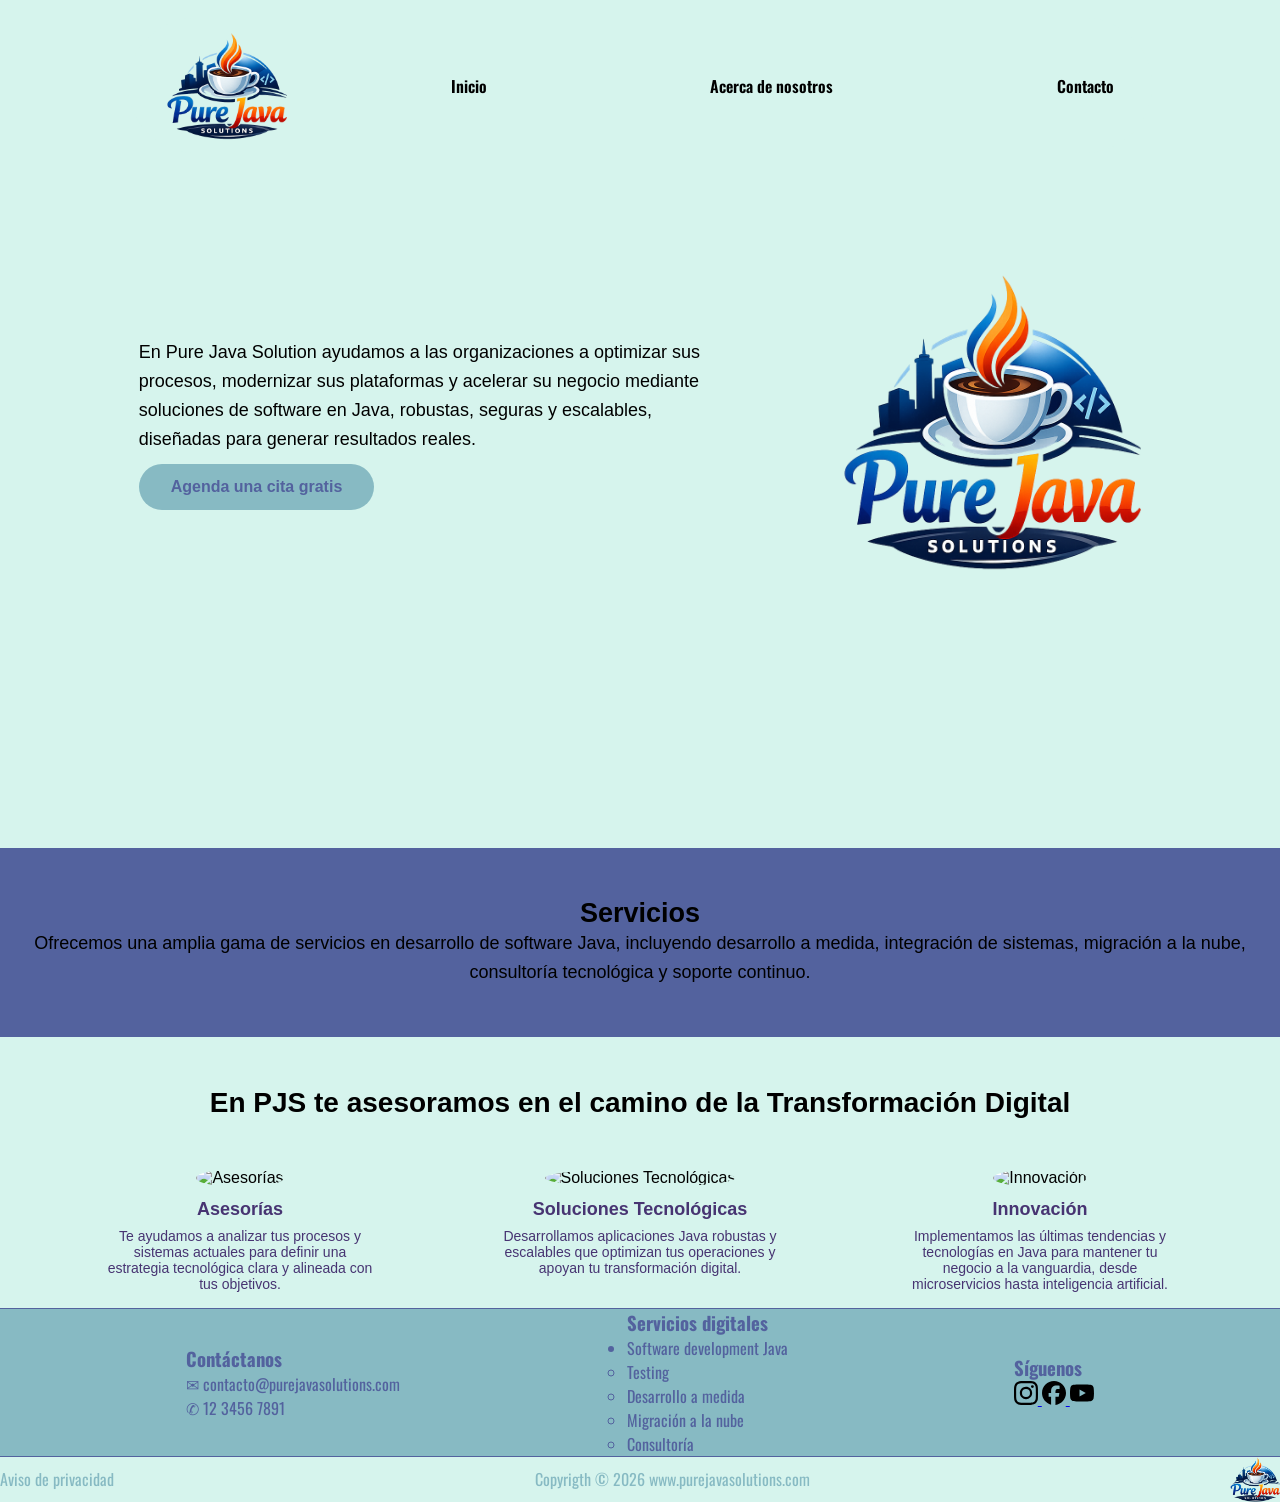
==== commit cac648ef: "Cambios en footer" ====
--- a/index.html
+++ b/index.html
@@ -18,12 +18,12 @@
   <header>
     <nav id="navbar">
       <section class="img-container">
-        <a href="./index.html"><img src="./media/logo.png" alt="Logo Pure Java Solutions" class="img" /></a>
+        <a href=""><img src="./media/logo.png" alt="Logo Pure Java Solutions" class="img" /></a>
       </section>
       <section class="links-container">
-        <a href="./index.html" class="link">Inicio</a>
-        <a href="./acerca.html" class="link">Acerca de nosotros</a>
-        <a href="./contacto.html" class="link">Contacto</a>
+        <a href="/index.html" class="link">Inicio</a>
+        <a href="/acerca.html" class="link">Acerca de nosotros</a>
+        <a href="#" class="link">Contacto</a>
       </section>
     </nav>
   </header>
@@ -91,41 +91,58 @@
     </section>
   </main>
   <footer>
-       <div class="contacto">
-            <h3>Contáctanos</h3>
-            <p> Correo: contacto@purejavasolutions.com</p>
-            <p>Teléfono: 12 3456 7891</p>
+    <div class="contacto">
+        <ul>
+          <h3>Contáctanos</h3>
+          <p>✉ contacto@purejavasolutions.com</p>
+          <p>✆ 12 3456 7891</p>
+        </ul>
 
-            <h3>Síguenos</h3>
-            <div class="redes">
-                <a href="https://www.instagram.com/" target="blank">
-                    <svg role="img" viewBox="0 0 24 24" xmlns="http://www.w3.org/2000/svg">
-                        <title>Instagram</title>
-                        <path d="M7.0301.084c-1.2768.0602-2.1487.264-2.911.5634-.7888.3075-1.4575.72-2.1228 1.3877-.6652.6677-1.075 1.3368-1.3802 2.127-.2954.7638-.4956 1.6365-.552 2.914-.0564 1.2775-.0689 1.6882-.0626 4.947.0062 3.2586.0206 3.6671.0825 4.9473.061 1.2765.264 2.1482.5635 2.9107.308.7889.72 1.4573 1.388 2.1228.6679.6655 1.3365 1.0743 2.1285 1.38.7632.295 1.6361.4961 2.9134.552 1.2773.056 1.6884.069 4.9462.0627 3.2578-.0062 3.668-.0207 4.9478-.0814 1.28-.0607 2.147-.2652 2.9098-.5633.7889-.3086 1.4578-.72 2.1228-1.3881.665-.6682 1.0745-1.3378 1.3795-2.1284.2957-.7632.4966-1.636.552-2.9124.056-1.2809.0692-1.6898.063-4.948-.0063-3.2583-.021-3.6668-.0817-4.9465-.0607-1.2797-.264-2.1487-.5633-2.9117-.3084-.7889-.72-1.4568-1.3876-2.1228C21.2982 1.33 20.628.9208 19.8378.6165 19.074.321 18.2017.1197 16.9244.0645 15.6471.0093 15.236-.005 11.977.0014 8.718.0076 8.31.0215 7.0301.0839m.1402 21.6932c-1.17-.0509-1.8053-.2453-2.2287-.408-.5606-.216-.96-.4771-1.3819-.895-.422-.4178-.6811-.8186-.9-1.378-.1644-.4234-.3624-1.058-.4171-2.228-.0595-1.2645-.072-1.6442-.079-4.848-.007-3.2037.0053-3.583.0607-4.848.05-1.169.2456-1.805.408-2.2282.216-.5613.4762-.96.895-1.3816.4188-.4217.8184-.6814 1.3783-.9003.423-.1651 1.0575-.3614 2.227-.4171 1.2655-.06 1.6447-.072 4.848-.079 3.2033-.007 3.5835.005 4.8495.0608 1.169.0508 1.8053.2445 2.228.408.5608.216.96.4754 1.3816.895.4217.4194.6816.8176.9005 1.3787.1653.4217.3617 1.056.4169 2.2263.0602 1.2655.0739 1.645.0796 4.848.0058 3.203-.0055 3.5834-.061 4.848-.051 1.17-.245 1.8055-.408 2.2294-.216.5604-.4763.96-.8954 1.3814-.419.4215-.8181.6811-1.3783.9-.4224.1649-1.0577.3617-2.2262.4174-1.2656.0595-1.6448.072-4.8493.079-3.2045.007-3.5825-.006-4.848-.0608M16.953 5.5864A1.44 1.44 0 1 0 18.39 4.144a1.44 1.44 0 0 0-1.437 1.4424M5.8385 12.012c.0067 3.4032 2.7706 6.1557 6.173 6.1493 3.4026-.0065 6.157-2.7701 6.1506-6.1733-.0065-3.4032-2.771-6.1565-6.174-6.1498-3.403.0067-6.156 2.771-6.1496 6.1738M8 12.0077a4 4 0 1 1 4.008 3.9921A3.9996 3.9996 0 0 1 8 12.0077"/></svg>
-                </a>
+    <div class="serviciosdigitaes">
+        <h3> Servicios digitales </h3>
+        <ul> 
+          <li>Software development Java</li>
+          <ul>
+            <li>Testing</li>
+            <li>Desarrollo a medida</li>
+            <li>Migración a la nube</li>
+            <li>Consultoría</li>
+          </ul>
+        </ul>
+       </div>
+    
+      <div class="redes">
+        <h3>Síguenos</h3>
+        <a href="https://www.instagram.com/" target="blank">
+          <svg role="img" viewBox="0 0 24 24" xmlns="http://www.w3.org/2000/svg">
+            <title>Instagram</title>
+            <path d="M7.0301.084c-1.2768.0602-2.1487.264-2.911.5634-.7888.3075-1.4575.72-2.1228 1.3877-.6652.6677-1.075 1.3368-1.3802 2.127-.2954.7638-.4956 1.6365-.552 2.914-.0564 1.2775-.0689 1.6882-.0626 4.947.0062 3.2586.0206 3.6671.0825 4.9473.061 1.2765.264 2.1482.5635 2.9107.308.7889.72 1.4573 1.388 2.1228.6679.6655 1.3365 1.0743 2.1285 1.38.7632.295 1.6361.4961 2.9134.552 1.2773.056 1.6884.069 4.9462.0627 3.2578-.0062 3.668-.0207 4.9478-.0814 1.28-.0607 2.147-.2652 2.9098-.5633.7889-.3086 1.4578-.72 2.1228-1.3881.665-.6682 1.0745-1.3378 1.3795-2.1284.2957-.7632.4966-1.636.552-2.9124.056-1.2809.0692-1.6898.063-4.948-.0063-3.2583-.021-3.6668-.0817-4.9465-.0607-1.2797-.264-2.1487-.5633-2.9117-.3084-.7889-.72-1.4568-1.3876-2.1228C21.2982 1.33 20.628.9208 19.8378.6165 19.074.321 18.2017.1197 16.9244.0645 15.6471.0093 15.236-.005 11.977.0014 8.718.0076 8.31.0215 7.0301.0839m.1402 21.6932c-1.17-.0509-1.8053-.2453-2.2287-.408-.5606-.216-.96-.4771-1.3819-.895-.422-.4178-.6811-.8186-.9-1.378-.1644-.4234-.3624-1.058-.4171-2.228-.0595-1.2645-.072-1.6442-.079-4.848-.007-3.2037.0053-3.583.0607-4.848.05-1.169.2456-1.805.408-2.2282.216-.5613.4762-.96.895-1.3816.4188-.4217.8184-.6814 1.3783-.9003.423-.1651 1.0575-.3614 2.227-.4171 1.2655-.06 1.6447-.072 4.848-.079 3.2033-.007 3.5835.005 4.8495.0608 1.169.0508 1.8053.2445 2.228.408.5608.216.96.4754 1.3816.895.4217.4194.6816.8176.9005 1.3787.1653.4217.3617 1.056.4169 2.2263.0602 1.2655.0739 1.645.0796 4.848.0058 3.203-.0055 3.5834-.061 4.848-.051 1.17-.245 1.8055-.408 2.2294-.216.5604-.4763.96-.8954 1.3814-.419.4215-.8181.6811-1.3783.9-.4224.1649-1.0577.3617-2.2262.4174-1.2656.0595-1.6448.072-4.8493.079-3.2045.007-3.5825-.006-4.848-.0608M16.953 5.5864A1.44 1.44 0 1 0 18.39 4.144a1.44 1.44 0 0 0-1.437 1.4424M5.8385 12.012c.0067 3.4032 2.7706 6.1557 6.173 6.1493 3.4026-.0065 6.157-2.7701 6.1506-6.1733-.0065-3.4032-2.771-6.1565-6.174-6.1498-3.403.0067-6.156 2.771-6.1496 6.1738M8 12.0077a4 4 0 1 1 4.008 3.9921A3.9996 3.9996 0 0 1 8 12.0077"/>
+           </svg>            
+        </a>
 
-                <a href="https://www.facebook.com/">
-                    <svg role="img" target="blank" viewBox="0 0 24 24"  xmlns="http://www.w3.org/2000/svg">
-                        <title>Facebook</title>
-                        <path d="M9.101 23.691v-7.98H6.627v-3.667h2.474v-1.58c0-4.085 1.848-5.978 5.858-5.978.401 0 .955.042 1.468.103a8.68 8.68 0 0 1 1.141.195v3.325a8.623 8.623 0 0 0-.653-.036 26.805 26.805 0 0 0-.733-.009c-.707 0-1.259.096-1.675.309a1.686 1.686 0 0 0-.679.622c-.258.42-.374.995-.374 1.752v1.297h3.919l-.386 2.103-.287 1.564h-3.246v8.245C19.396 23.238 24 18.179 24 12.044c0-6.627-5.373-12-12-12s-12 5.373-12 12c0 5.628 3.874 10.35 9.101 11.647Z"/></svg>
-                </a>
-                <a href ="https://www.youtube.com/" >
-                    <svg role="img" target="blank" viewBox="0 0 24 24" xmlns="http://www.w3.org/2000/svg">
-                        <title>YouTube</title>
-                        <path d="M23.498 6.186a3.016 3.016 0 0 0-2.122-2.136C19.505 3.545 12 3.545 12 3.545s-7.505 0-9.377.505A3.017 3.017 0 0 0 .502 6.186C0 8.07 0 12 0 12s0 3.93.502 5.814a3.016 3.016 0 0 0 2.122 2.136c1.871.505 9.376.505 9.376.505s7.505 0 9.377-.505a3.015 3.015 0 0 0 2.122-2.136C24 15.93 24 12 24 12s0-3.93-.502-5.814zM9.545 15.568V8.432L15.818 12l-6.273 3.568z"/></svg>
-                </a>
-            </div>
+        <a href="https://www.facebook.com/">
+          <svg role="img" target="blank" viewBox="0 0 24 24" xmlns="http://www.w3.org/2000/svg">                   
+             <title>Facebook</title>
+             <path d="M9.101 23.691v-7.98H6.627v-3.667h2.474v-1.58c0-4.085 1.848-5.978 5.858-5.978.401 0 .955.042 1.468.103a8.68 8.68 0 0 1 1.141.195v3.325a8.623 8.623 0 0 0-.653-.036 26.805 26.805 0 0 0-.733-.009c-.707 0-1.259.096-1.675.309a1.686 1.686 0 0 0-.679.622c-.258.42-.374.995-.374 1.752v1.297h3.919l-.386 2.103-.287 1.564h-3.246v8.245C19.396 23.238 24 18.179 24 12.044c0-6.627-5.373-12-12-12s-12 5.373-12 12c0 5.628 3.874 10.35 9.101 11.647Z"/>
+          </svg>
+        </a>
 
-        </div>
+        <a href ="https://www.youtube.com/" >
+          <svg role="img" target="blank" viewBox="0 0 24 24" xmlns="http://www.w3.org/2000/svg">
+            <title>YouTube</title>
+            <path d="M23.498 6.186a3.016 3.016 0 0 0-2.122-2.136C19.505 3.545 12 3.545 12 3.545s-7.505 0-9.377.505A3.017 3.017 0 0 0 .502 6.186C0 8.07 0 12 0 12s0 3.93.502 5.814a3.016 3.016 0 0 0 2.122 2.136c1.871.505 9.376.505 9.376.505s7.505 0 9.377-.505a3.015 3.015 0 0 0 2.122-2.136C24 15.93 24 12 24 12s0-3.93-.502-5.814zM9.545 15.568V8.432L15.818 12l-6.273 3.568z"/>
+          </svg>
+        </a>
+      </div>
+    </div>
 
+    <div class = "container">
+      <p> Aviso de privacidad</p>
+      <p> Copyrigth © 2026 www.purejavasolutions.com</p>
+      <img src="./media/logo.png" alt="Logo Pure Java Solutions" width="50px">
+    </div>
 
-        <div class = "container">
-            <p> Aviso de privacidad</p>
-            <p> Copyrigth © 2026 www.purejavasolutions.com</p>
-            <img src="./media/logo.png" alt="Logo Pure Java Solutions" width="50px">
-        </div>
-
-    </footer>
+  </footer>
 
 </body>
 
--- a/styles/main.css
+++ b/styles/main.css
@@ -14,7 +14,6 @@
 
 body {
     font-family: "Oswald", sans-serif;
-    background-color: var(--colorCuaternario);
 }
 
 /* Navbar */
@@ -35,7 +34,7 @@
     display: flex;
     justify-content: space-around;
     align-items: center;
-    background-color: var(--colorTerciario);
+    background-color: var(--colorCuaternario);
     border-radius: 100px;
     margin-top: 2vh;
 }
@@ -217,86 +216,27 @@
 
 /* Contacto */
 
-.container-form{
-    display: flex;
-    justify-content: center;
-    align-items: center;
-    margin-top: 20vh;
-}
-
-.formulario-container{
-    width: 80vw;
-    height: 80vh;
-    background-image: linear-gradient(rgba(0, 0, 0, 0.6), rgba(0, 0, 0, 0.6)), url(../media/Contacto_formulario_fondo.webp);
-    background-size: cover;
-    background-position: center;
-    background-repeat: no-repeat;
-    background-color: rgba(0, 0, 0, 0.8);
-    border-radius: 10px;
-    color:white;
-    display: flex;
-    flex-direction: row;
-}
-
-.texto{
-    width: 50%;
-    height: 100%;
-    display: flex;
-    flex-direction: column;
-    justify-content: center;
-    padding-left: 2%;
-}
-
-.formulario{
-    display: flex;
-    flex-direction: column;
-    width: 50%;
-    height: 100%;
-    justify-content: center;
-    padding-right: 2%;
-}
-
-.entrada{
-    height: 5vh;
-}
-
-.largo{
-    height: 20vh;
-}
-
-.btn-formulario{
-    width: 50%;
-    margin-top: 2%;
-}
-
-.texto-primario{
-    font-size: 60px;
-    font-weight: 700;
-}
-
-.texto-secundario{
-    font-size: 20px;
-    font-weight: 400;
 /* Footer */
-
-
 div.contacto {
     background-color: var(--colorTerciario);
     color: var(--colorSecundario);
-    padding: 2px 20px 2px 20px;
-}
-
-div.container {
-    background-color: var(--colorCuaternario);
-    color: var(--colorTerciario);
-    border-top: 1px solid #473472;
-    display: flex;
-    justify-content: space-between;
-    align-items: center;
-    box-sizing:content-box;
+    border-top: 1px solid var(--colorSecundario);
+    display: flex;
+    align-items: center;
+    justify-content: space-evenly;
+    gap: 40px;
 }
 
 .redes svg {
     width: 24px;
     height: 24px;
+}
+
+div.container {
+    border-top: 1px solid var(--colorSecundario);
+    background-color: var(--colorCuaternario);
+    color: var(--colorTerciario);
+    display: flex;
+    justify-content: space-between;
+    align-items: center;
 }
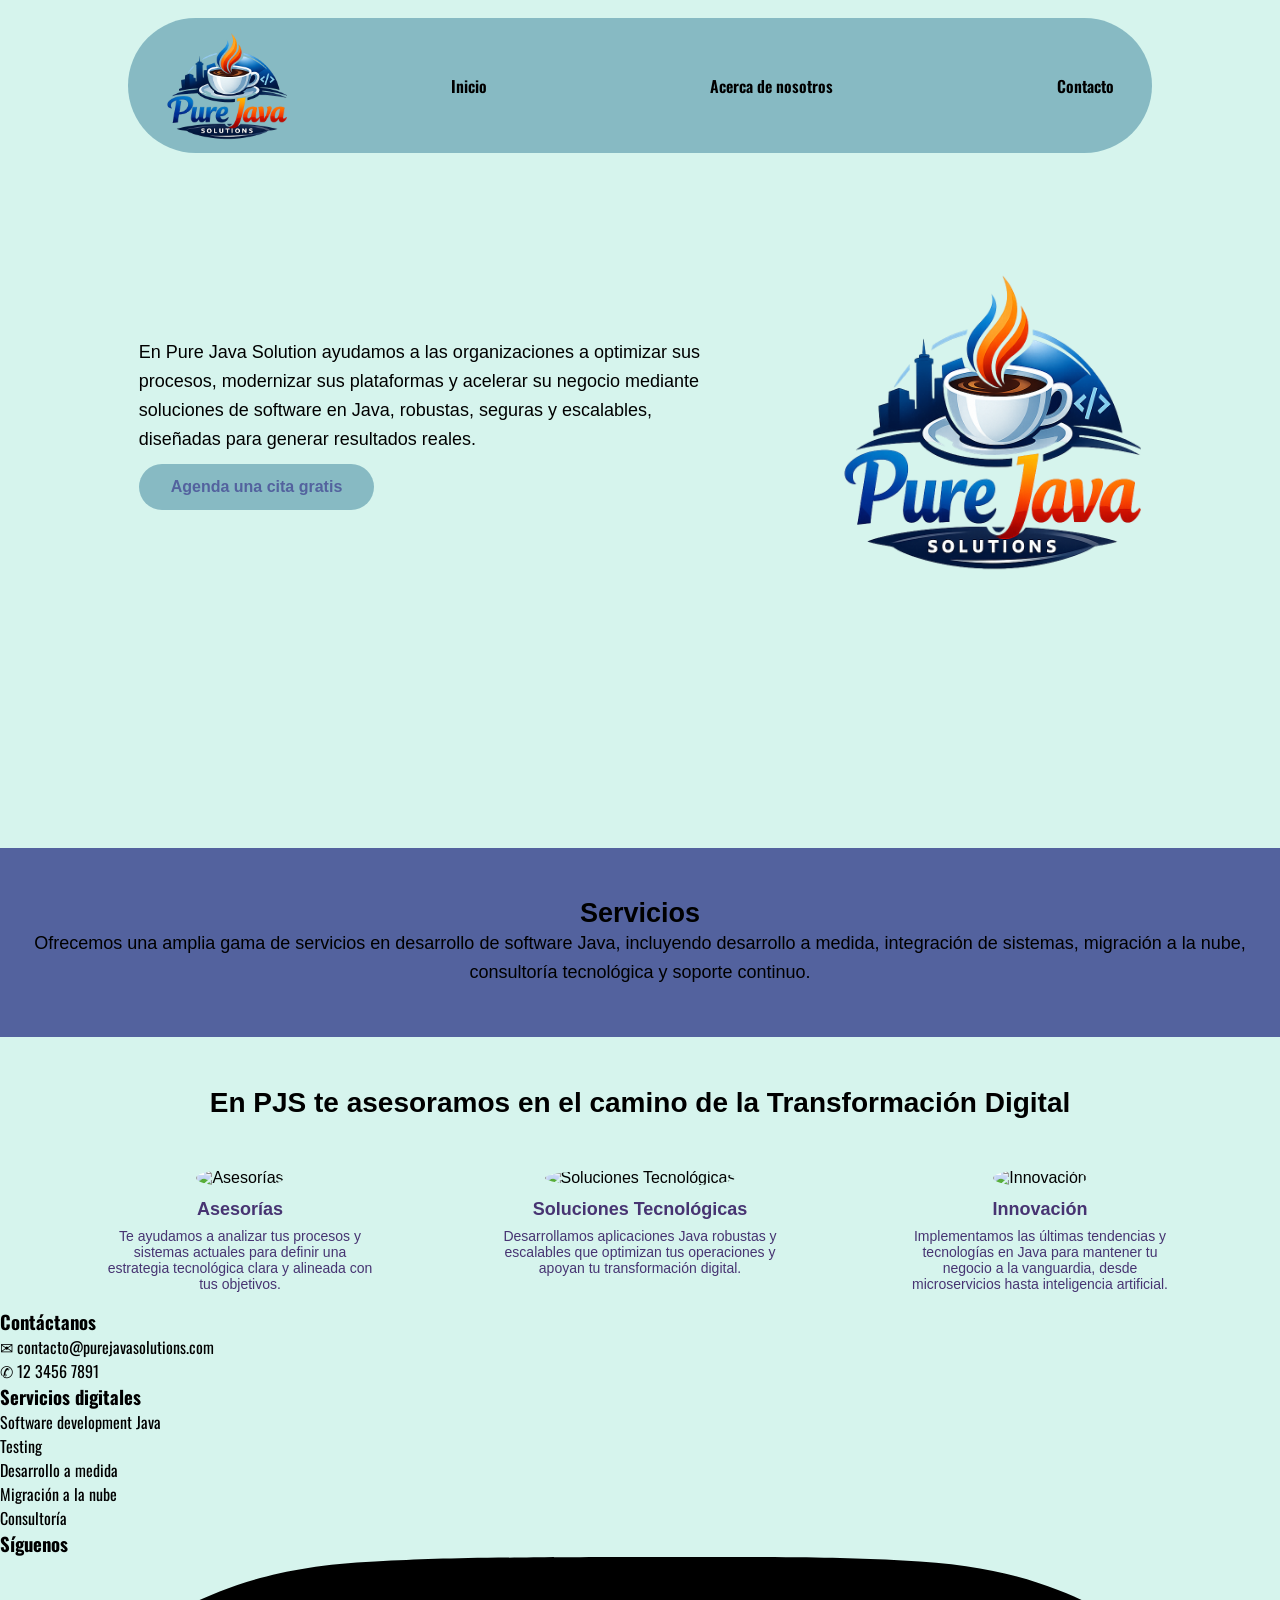
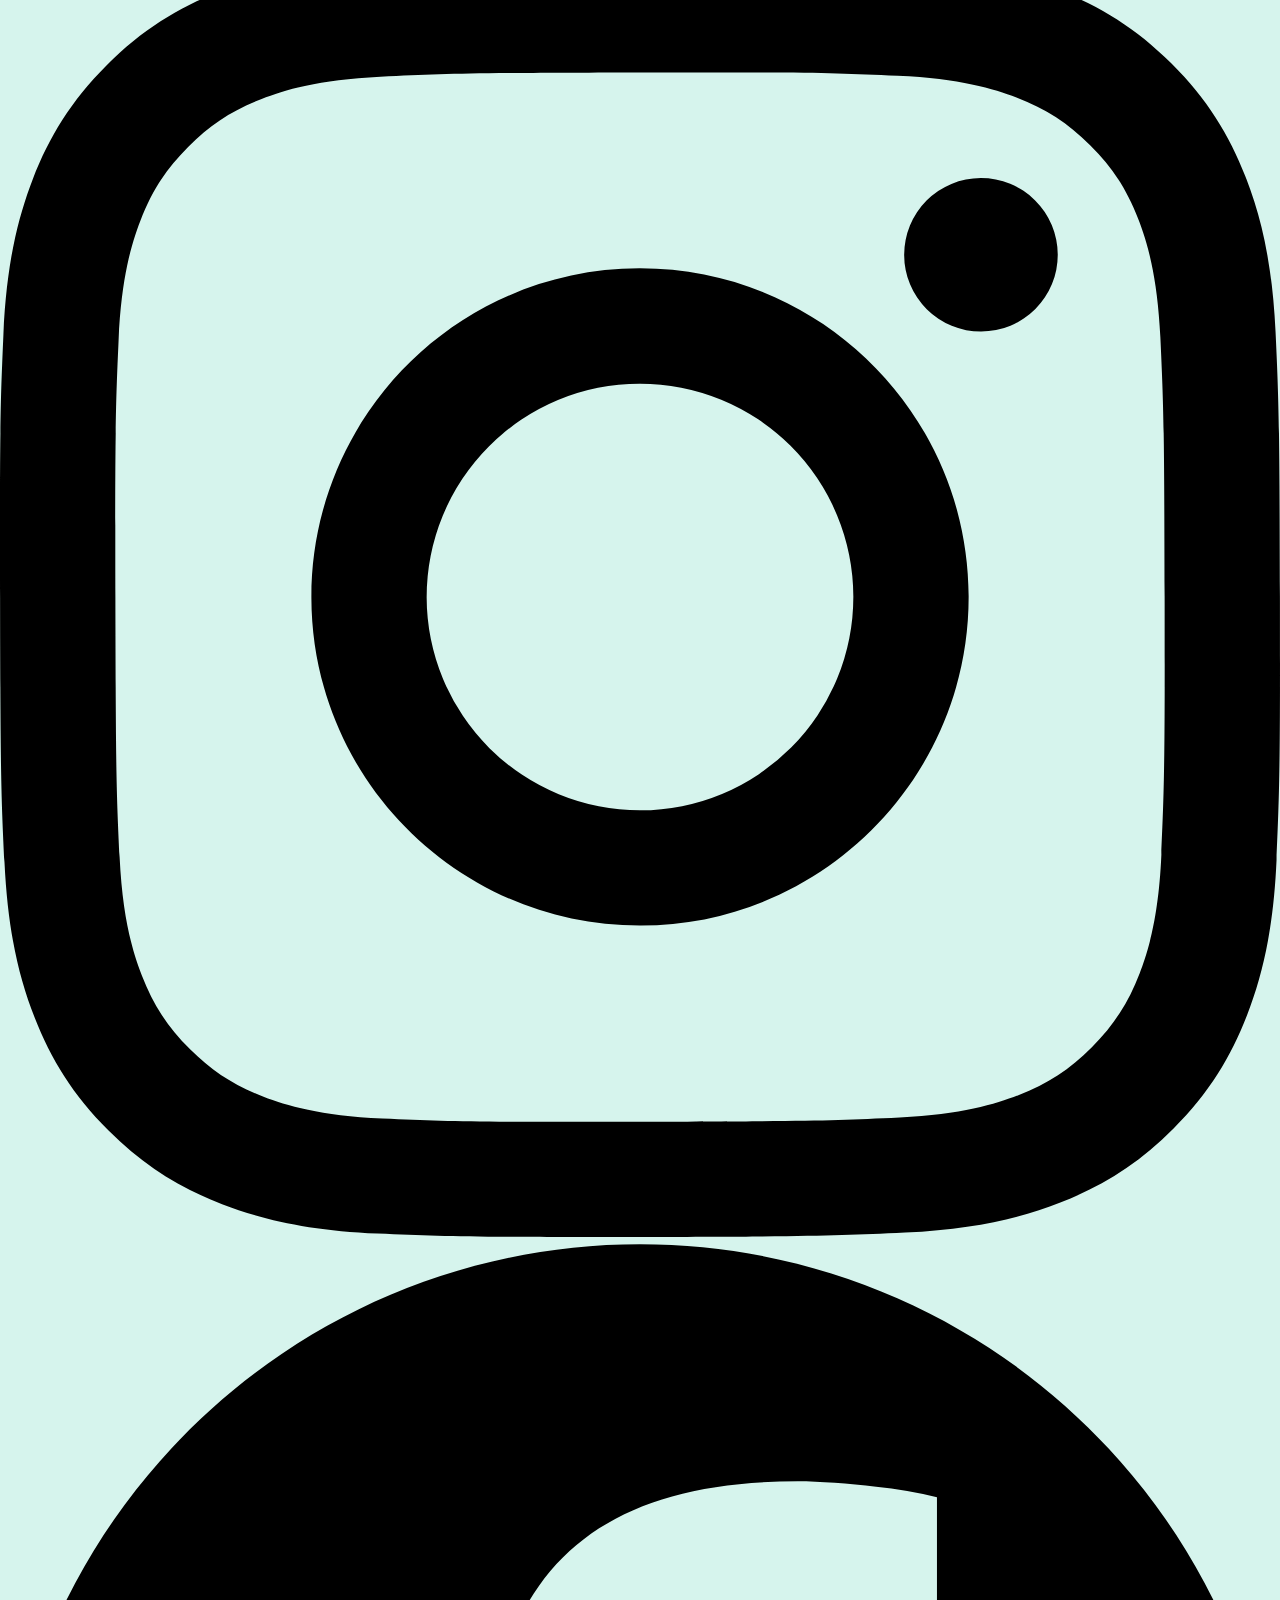
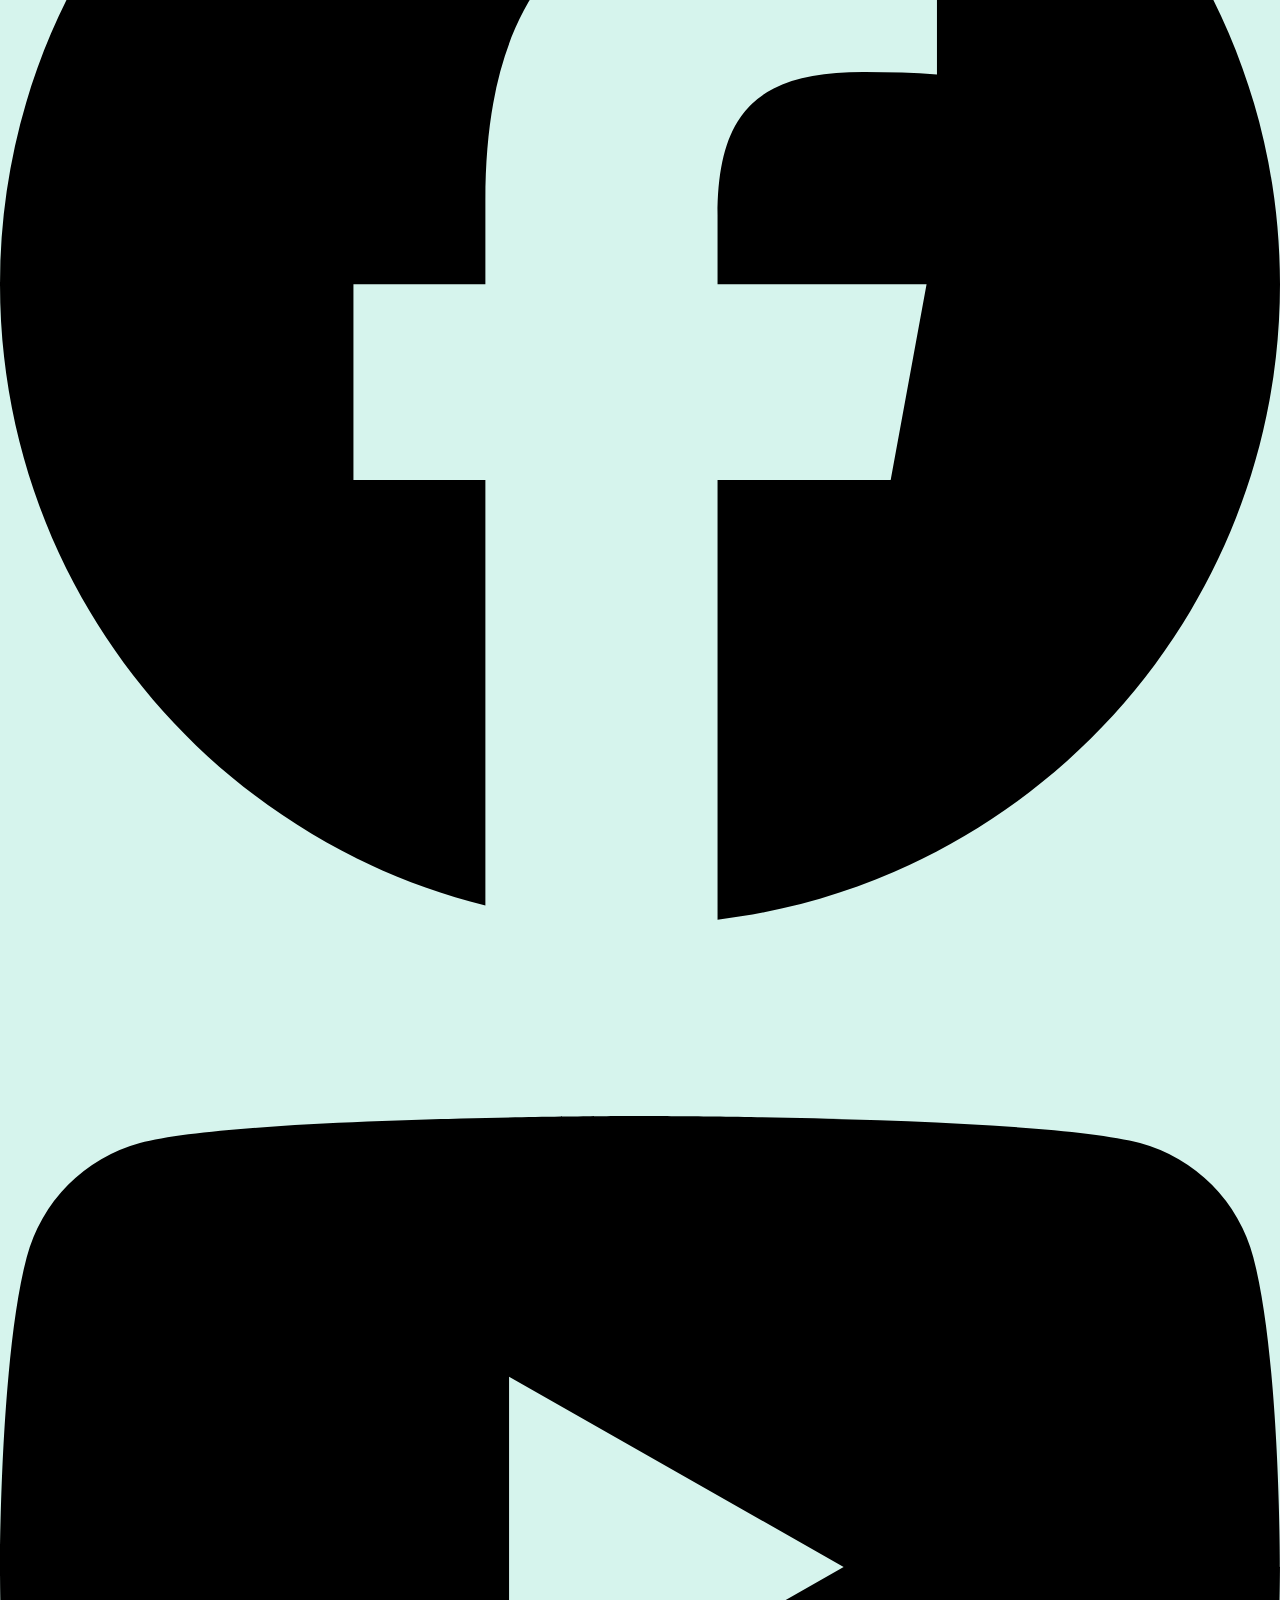
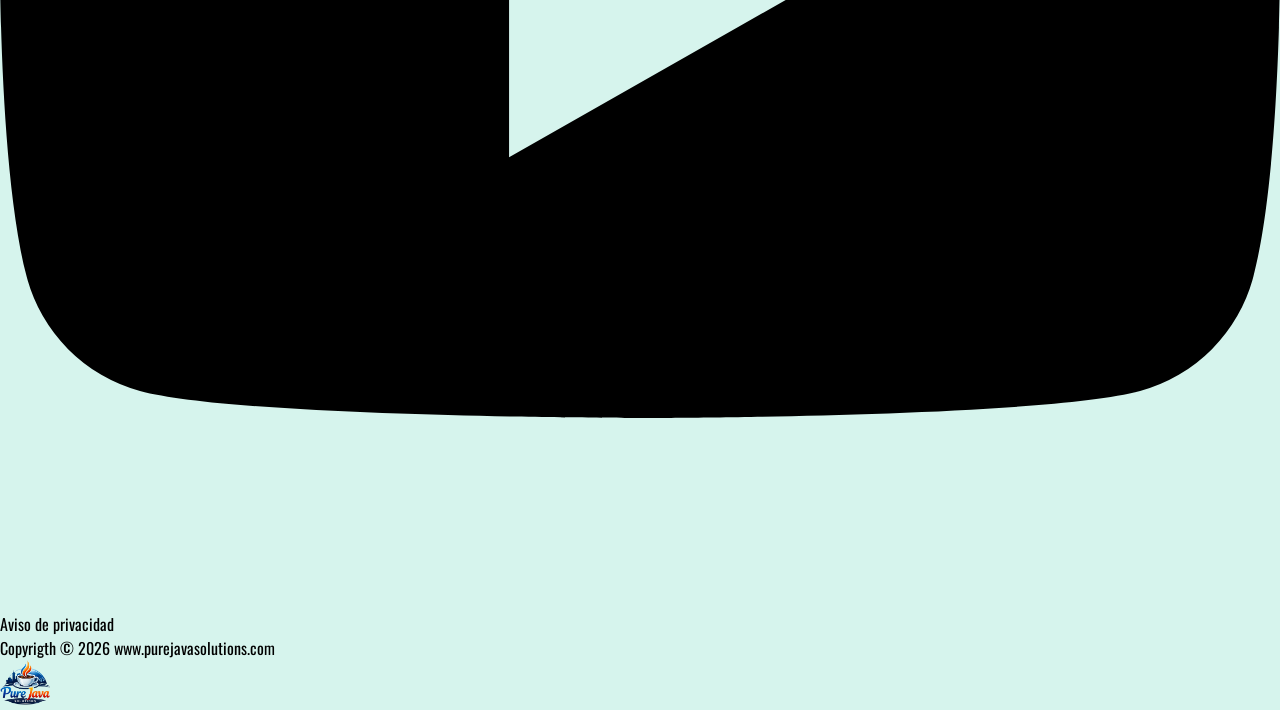
==== commit 9a175246: "Merge pull request #7 from Mauedy164/Angelica Cambios en footer" ====
--- a/index.html
+++ b/index.html
@@ -18,12 +18,12 @@
   <header>
     <nav id="navbar">
       <section class="img-container">
-        <a href=""><img src="./media/logo.png" alt="Logo Pure Java Solutions" class="img" /></a>
+        <a href="./index.html"><img src="./media/logo.png" alt="Logo Pure Java Solutions" class="img" /></a>
       </section>
       <section class="links-container">
-        <a href="/index.html" class="link">Inicio</a>
-        <a href="/acerca.html" class="link">Acerca de nosotros</a>
-        <a href="#" class="link">Contacto</a>
+        <a href="./index.html" class="link">Inicio</a>
+        <a href="./acerca.html" class="link">Acerca de nosotros</a>
+        <a href="./contacto.html" class="link">Contacto</a>
       </section>
     </nav>
   </header>
--- a/styles/main.css
+++ b/styles/main.css
@@ -14,6 +14,7 @@
 
 body {
     font-family: "Oswald", sans-serif;
+    background-color: var(--colorCuaternario);
 }
 
 /* Navbar */
@@ -34,7 +35,7 @@
     display: flex;
     justify-content: space-around;
     align-items: center;
-    background-color: var(--colorCuaternario);
+    background-color: var(--colorTerciario);
     border-radius: 100px;
     margin-top: 2vh;
 }
@@ -216,6 +217,66 @@
 
 /* Contacto */
 
+.container-form{
+    display: flex;
+    justify-content: center;
+    align-items: center;
+    margin-top: 20vh;
+}
+
+.formulario-container{
+    width: 80vw;
+    height: 80vh;
+    background-image: linear-gradient(rgba(0, 0, 0, 0.6), rgba(0, 0, 0, 0.6)), url(../media/Contacto_formulario_fondo.webp);
+    background-size: cover;
+    background-position: center;
+    background-repeat: no-repeat;
+    background-color: rgba(0, 0, 0, 0.8);
+    border-radius: 10px;
+    color:white;
+    display: flex;
+    flex-direction: row;
+}
+
+.texto{
+    width: 50%;
+    height: 100%;
+    display: flex;
+    flex-direction: column;
+    justify-content: center;
+    padding-left: 2%;
+}
+
+.formulario{
+    display: flex;
+    flex-direction: column;
+    width: 50%;
+    height: 100%;
+    justify-content: center;
+    padding-right: 2%;
+}
+
+.entrada{
+    height: 5vh;
+}
+
+.largo{
+    height: 20vh;
+}
+
+.btn-formulario{
+    width: 50%;
+    margin-top: 2%;
+}
+
+.texto-primario{
+    font-size: 60px;
+    font-weight: 700;
+}
+
+.texto-secundario{
+    font-size: 20px;
+    font-weight: 400;
 /* Footer */
 div.contacto {
     background-color: var(--colorTerciario);
